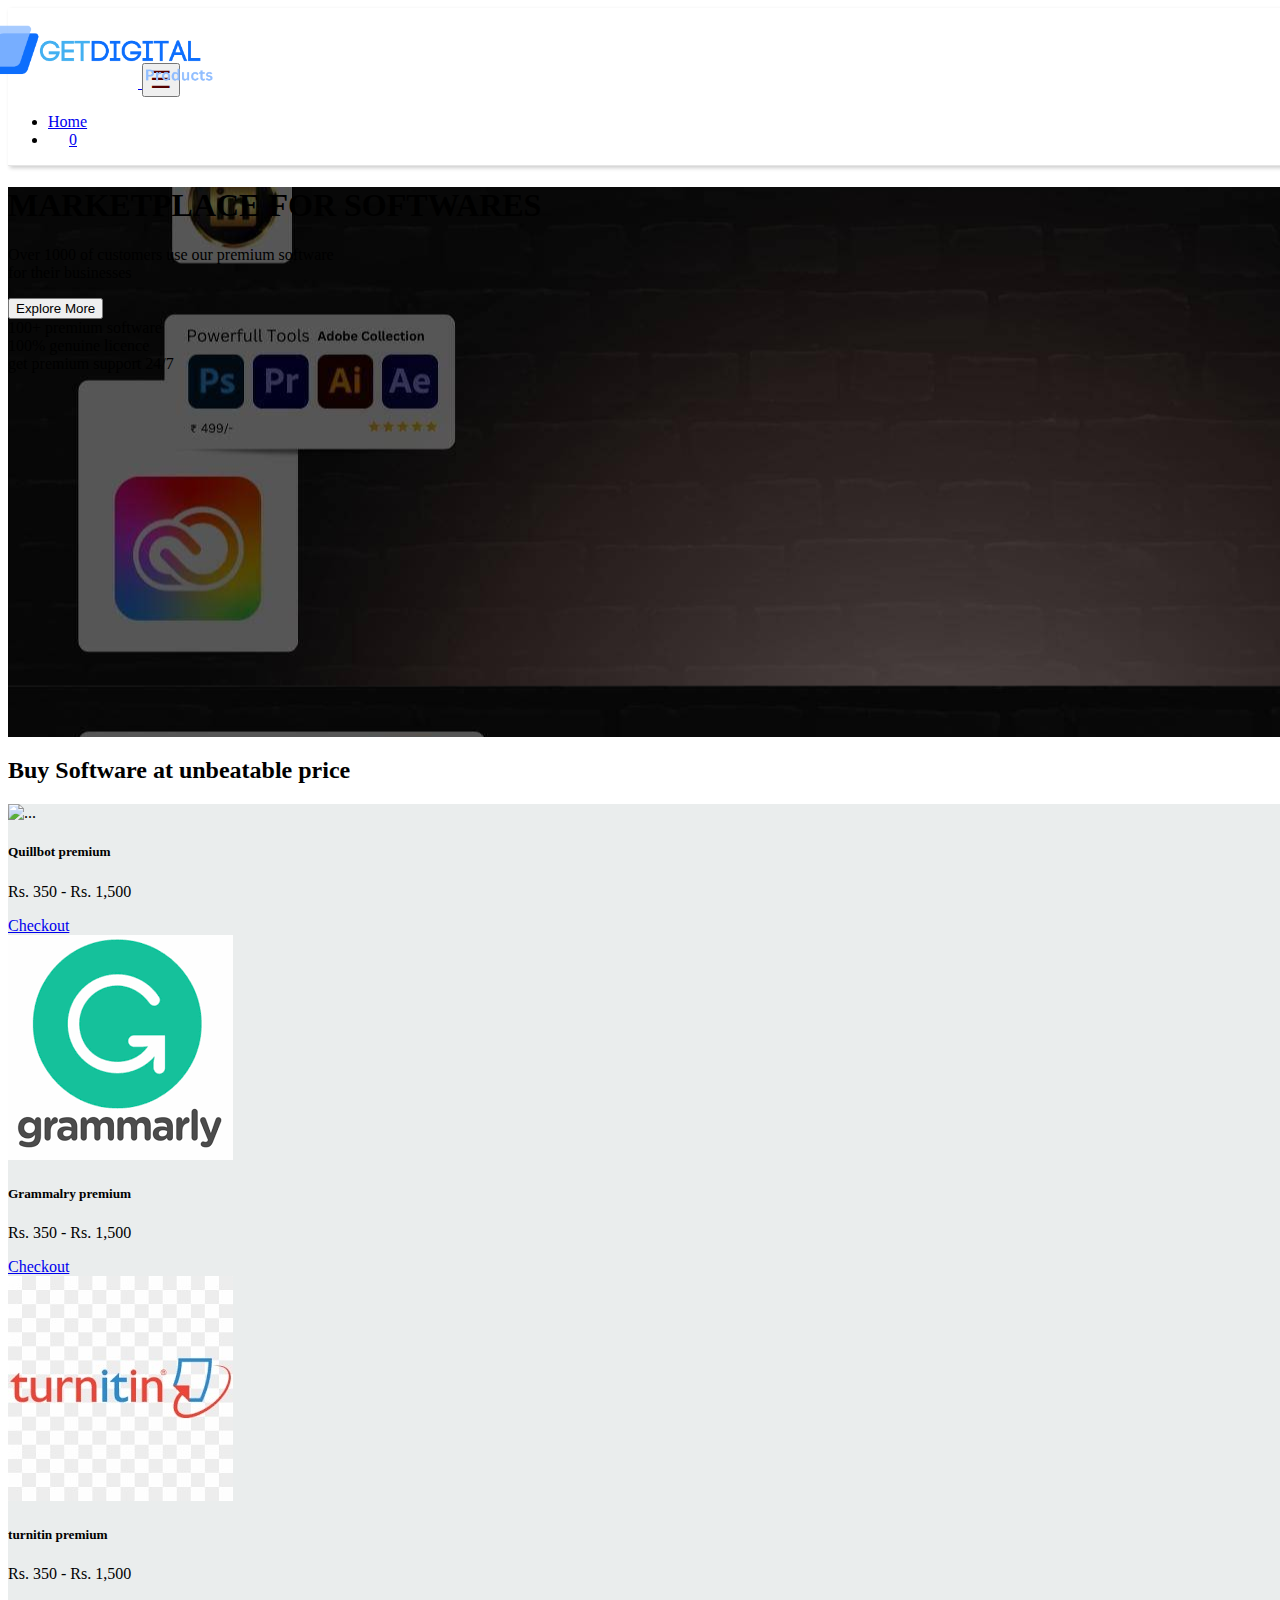
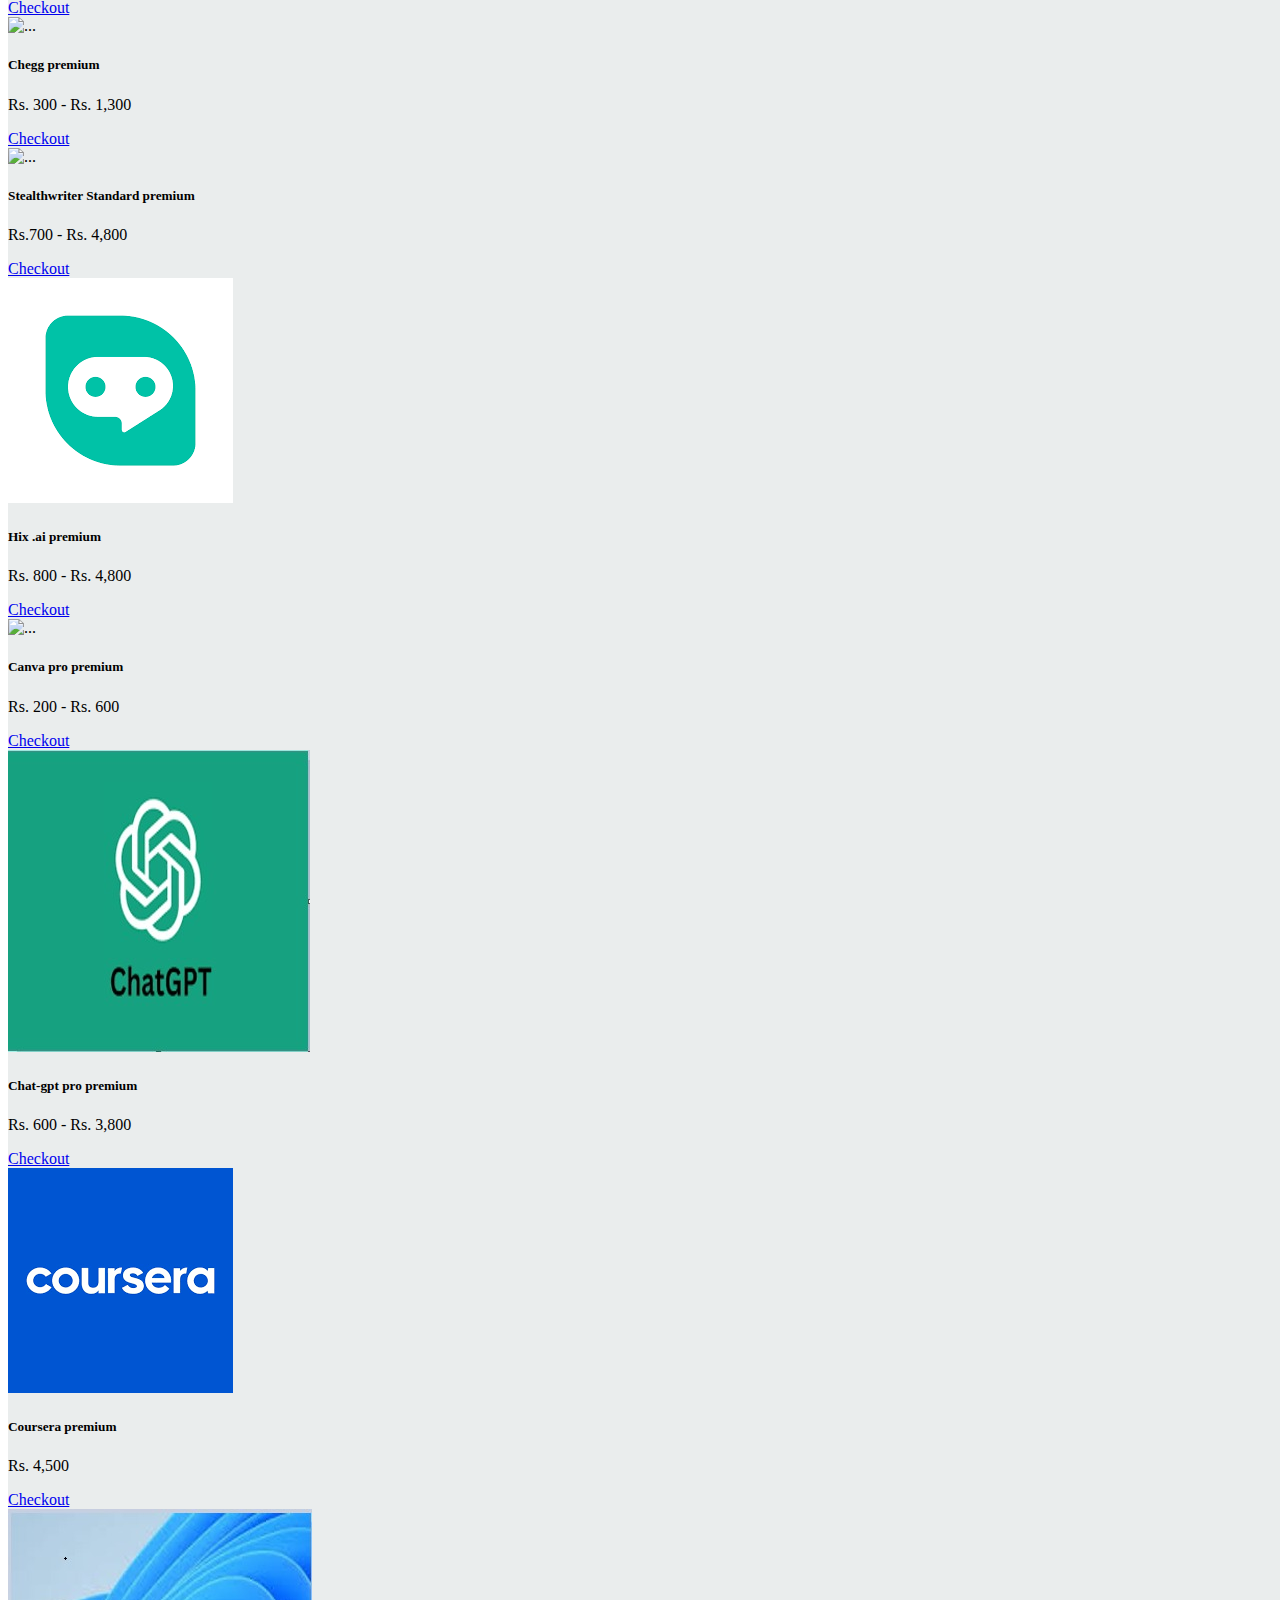
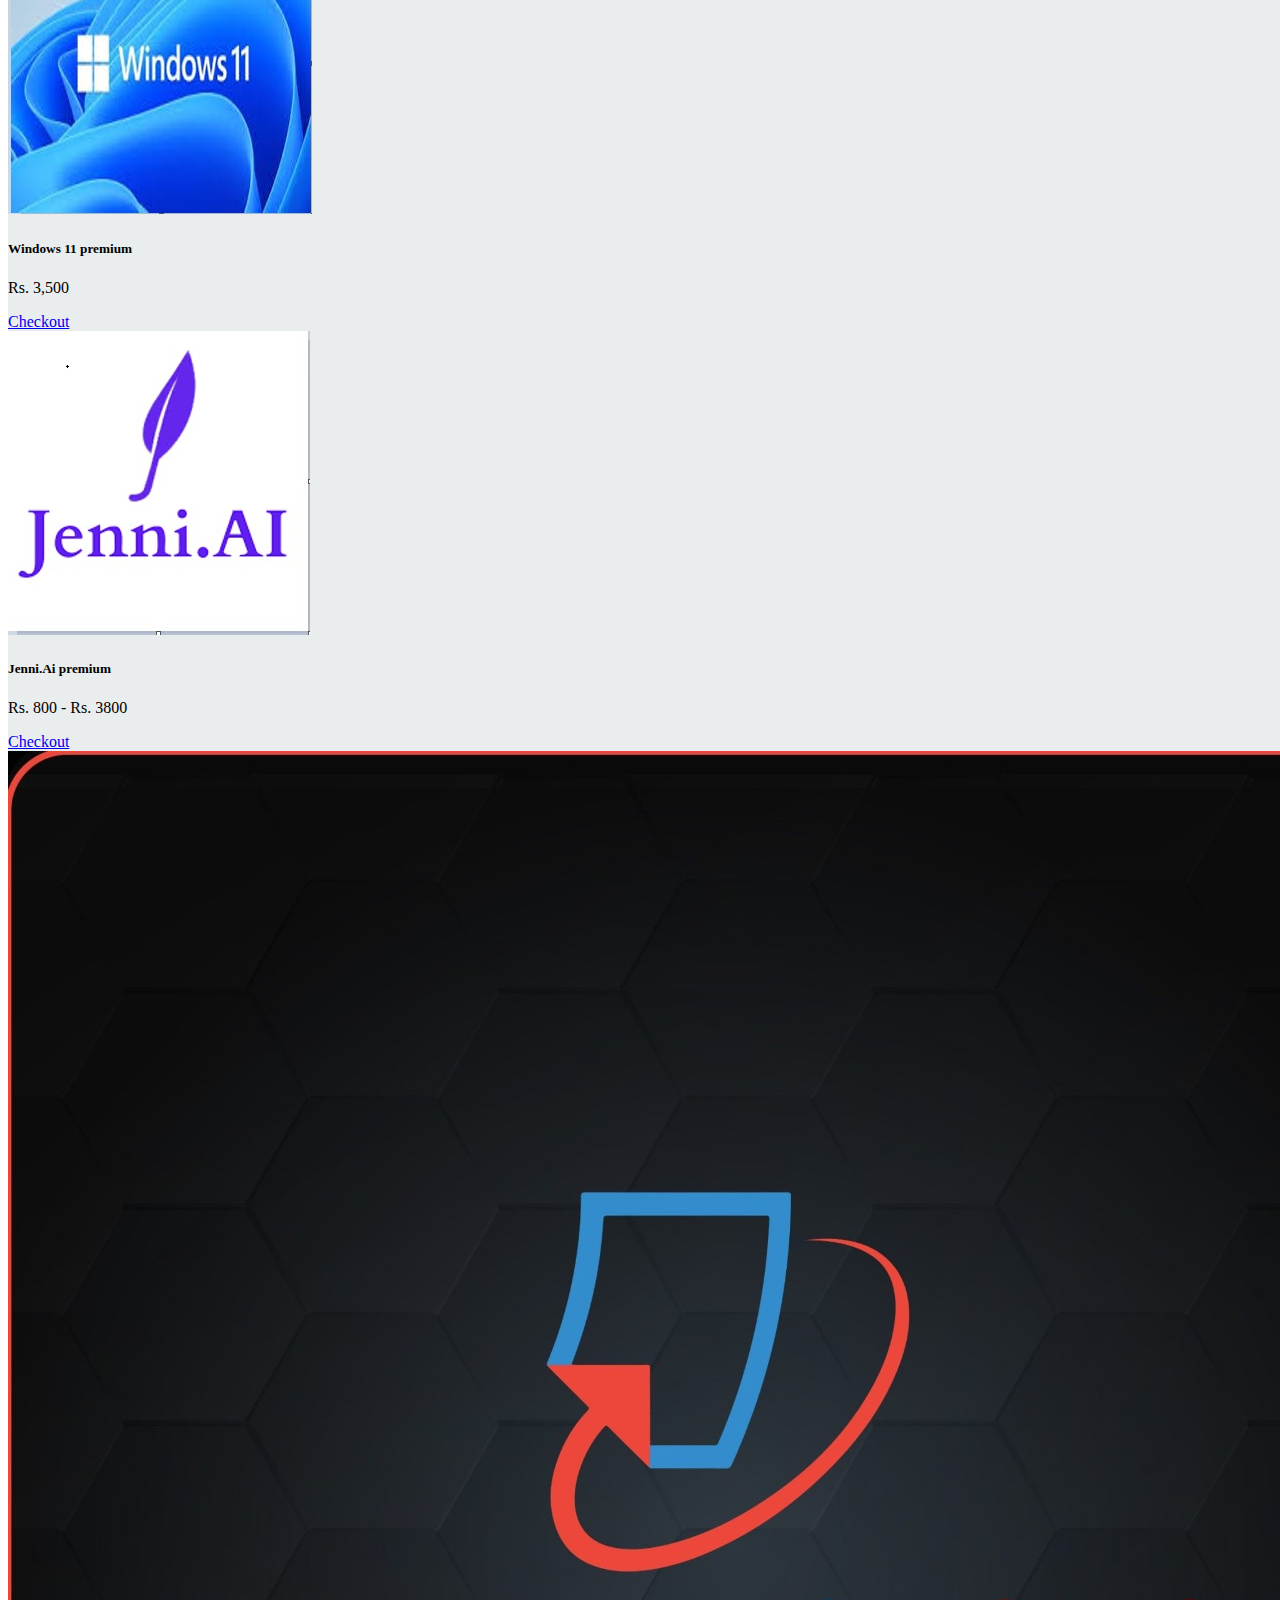
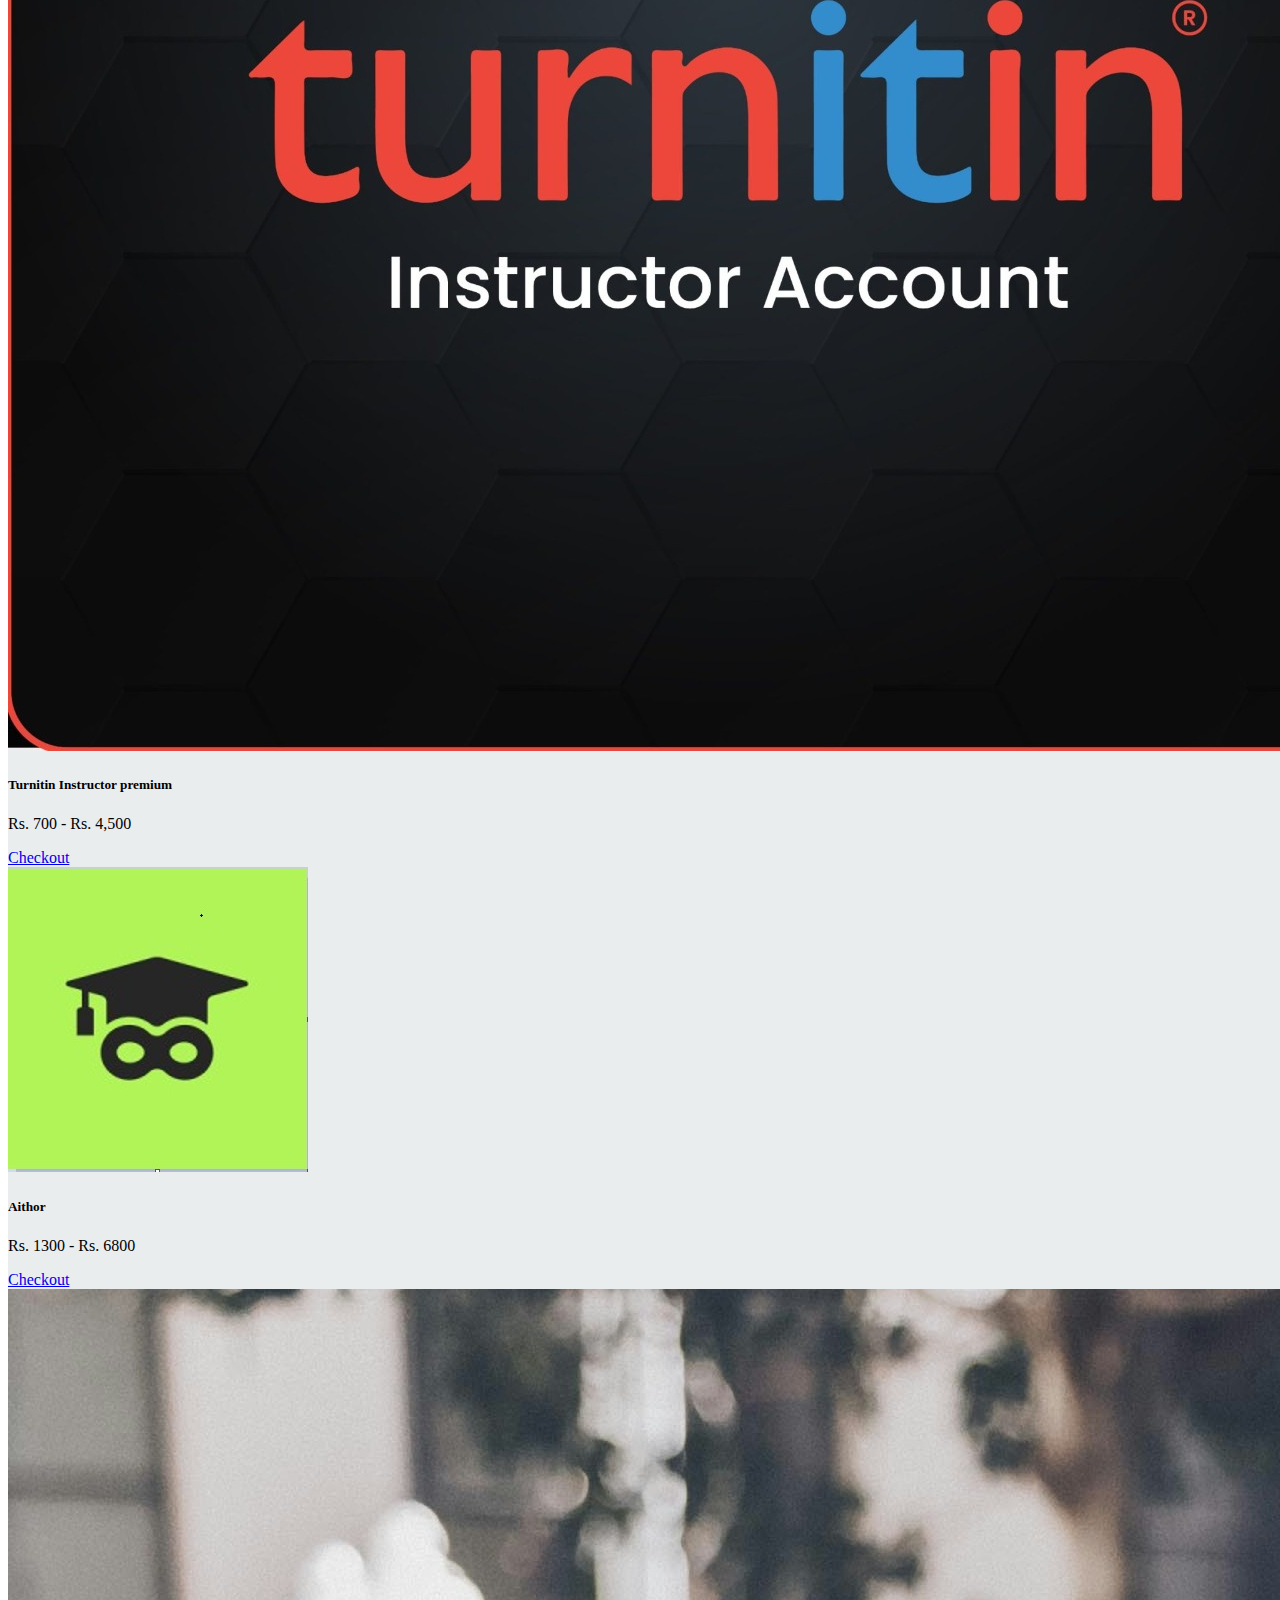
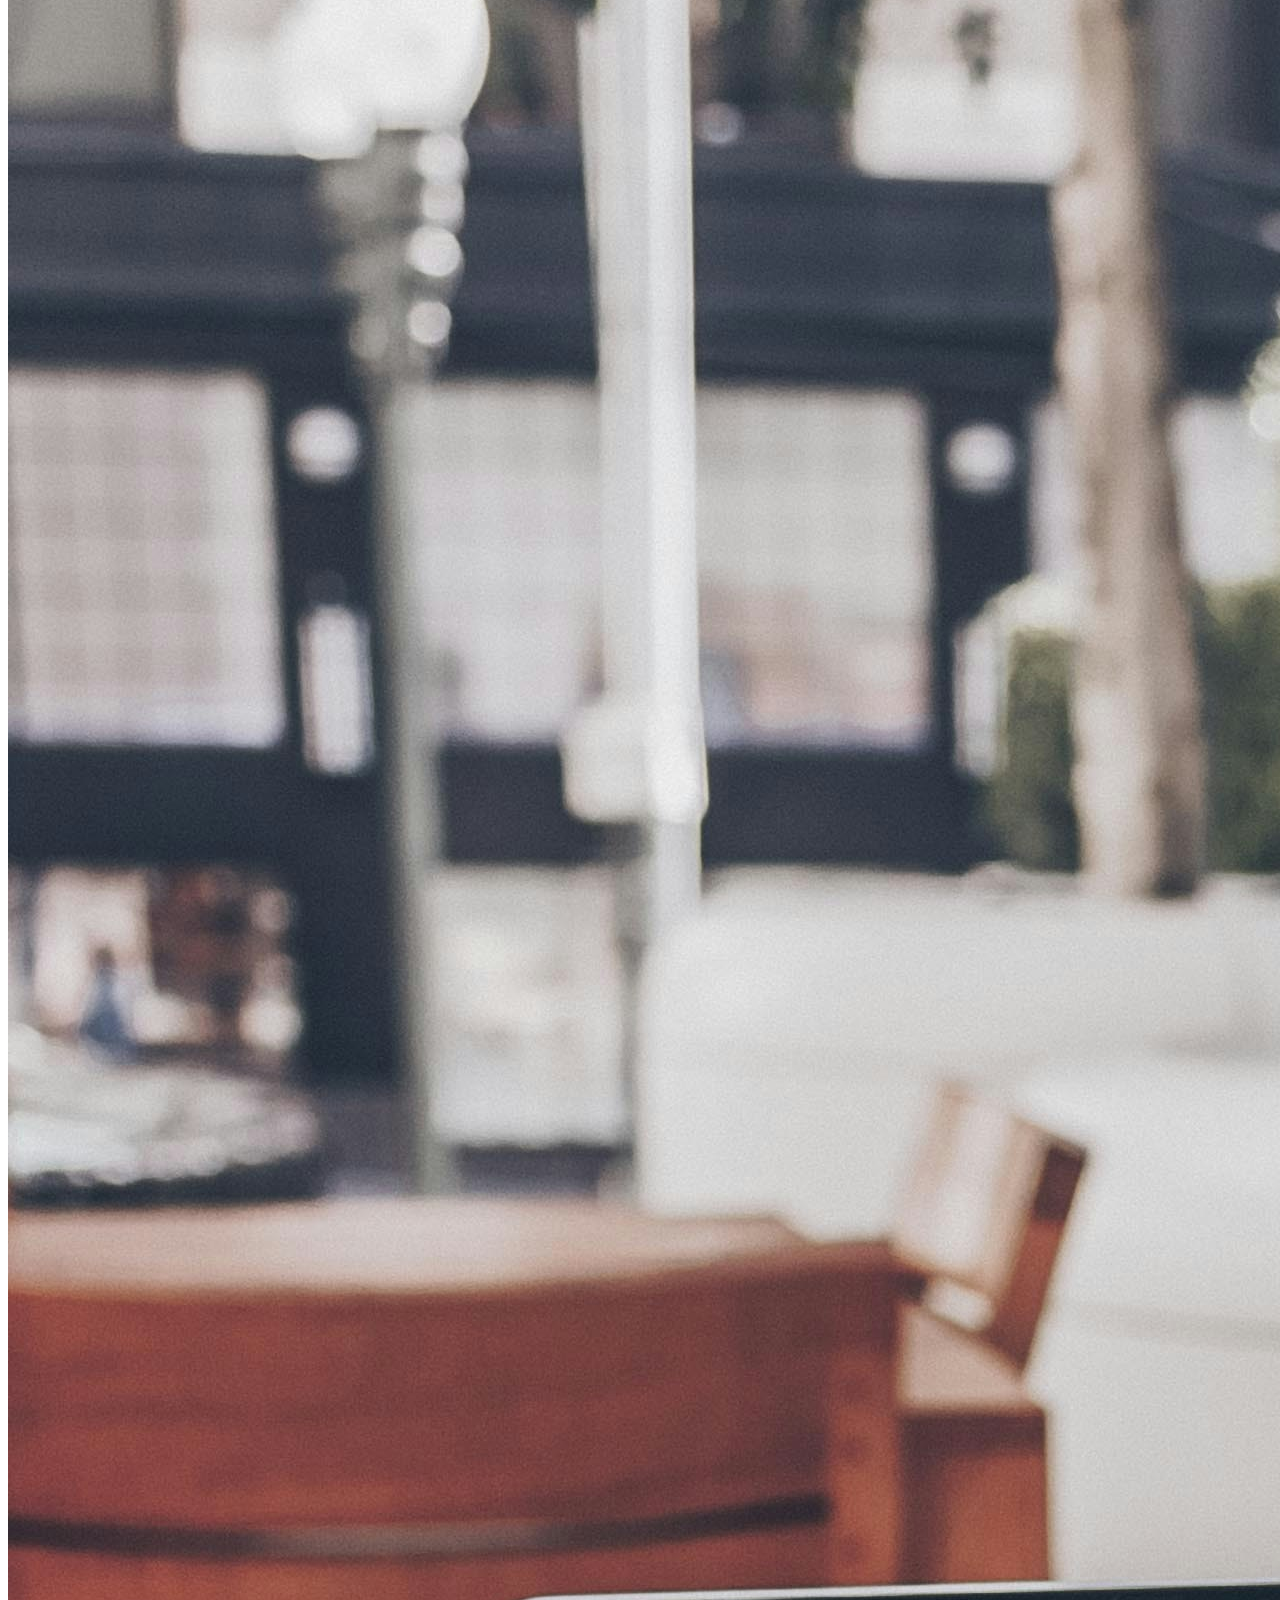
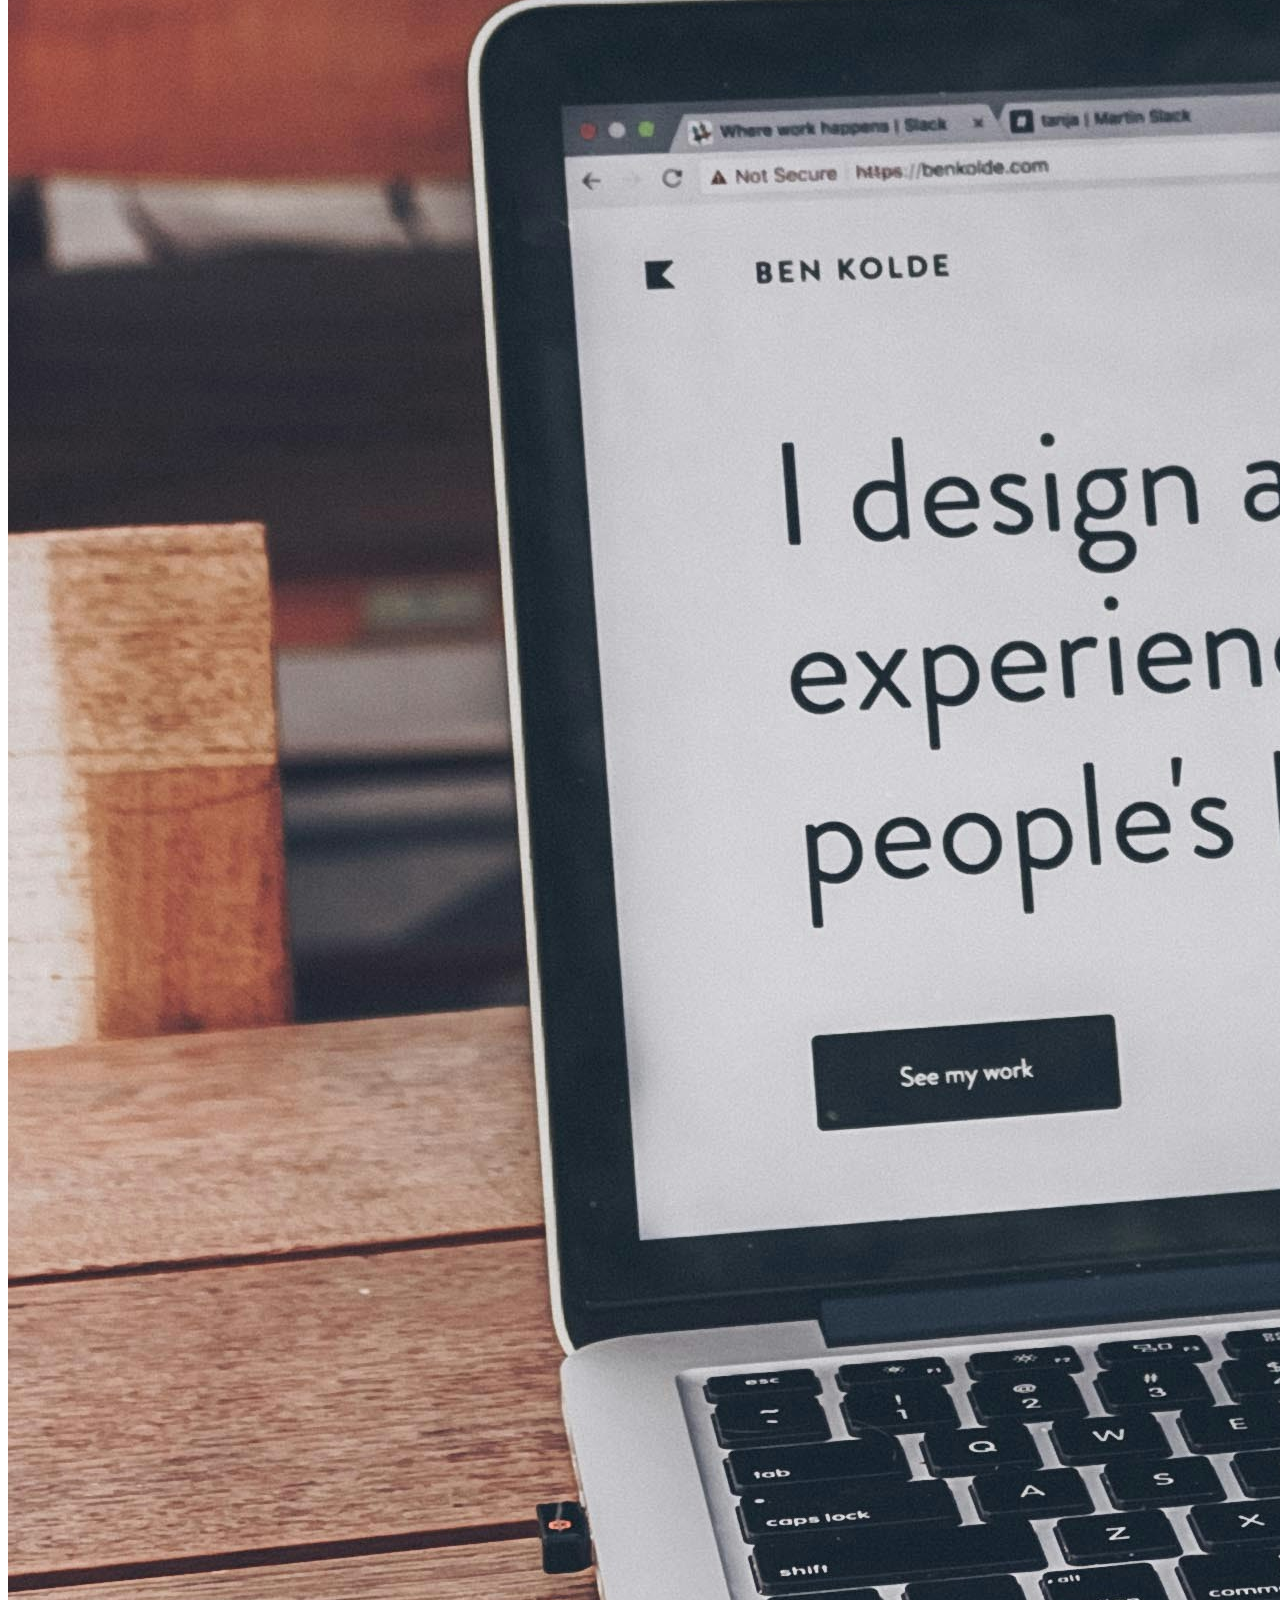
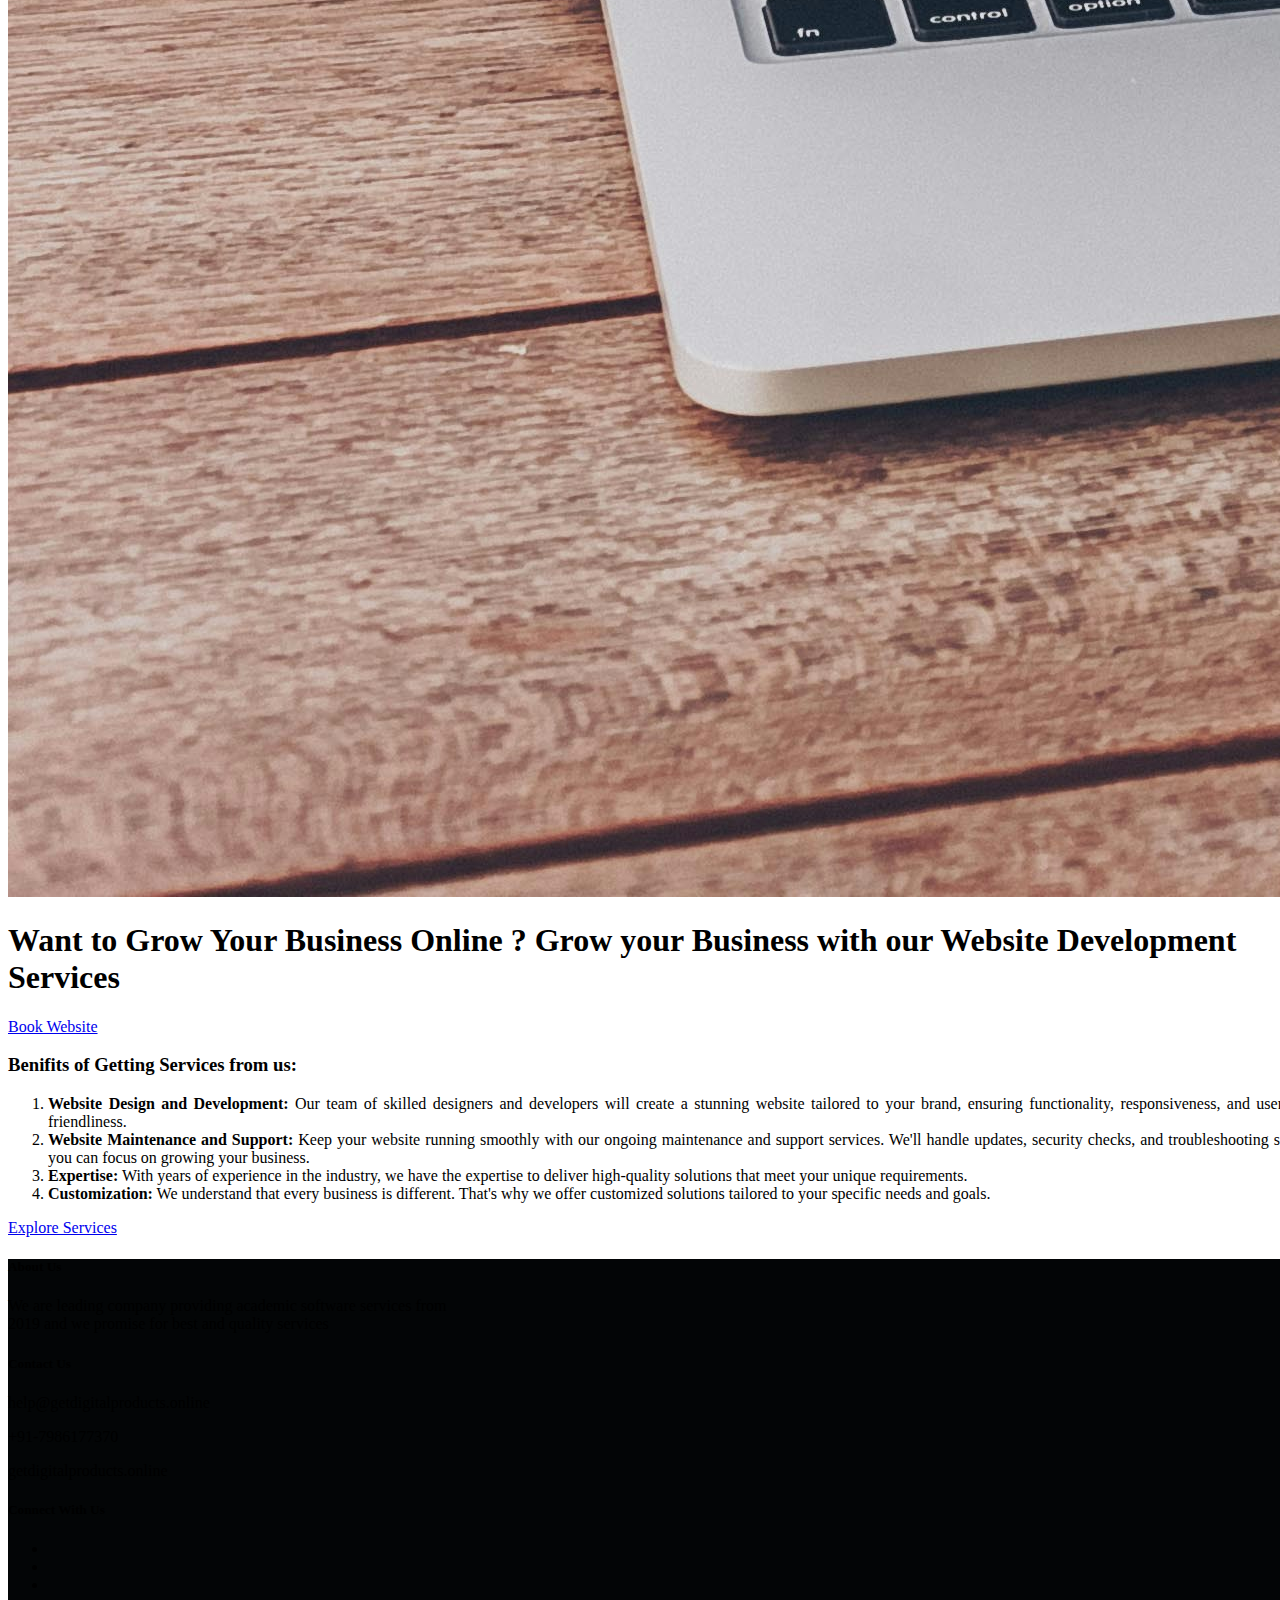
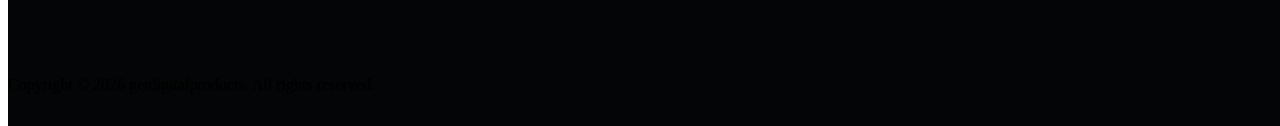
==== index.html @ 85f72697 "change title" ====
<!DOCTYPE html>
<html lang="en">
  <head>
    <meta charset="UTF-8" />
    <meta name="viewport" content="width=device-width, initial-scale=1.0" />
    <title>Get Digital Products</title>

    <link
      href="https://cdn.jsdelivr.net/npm/bootstrap@5.3.2/dist/css/bootstrap.min.css"
      rel="stylesheet"
      integrity="sha384-T3c6CoIi6uLrA9TneNEoa7RxnatzjcDSCmG1MXxSR1GAsXEV/Dwwykc2MPK8M2HN"
      crossorigin="anonymous"
    />
    <link
      rel="stylesheet"
      href="https://cdnjs.cloudflare.com/ajax/libs/font-awesome/6.5.2/css/all.min.css"
      integrity="sha512-SnH5WK+bZxgPHs44uWIX+LLJAJ9/2PkPKZ5QiAj6Ta86w+fsb2TkcmfRyVX3pBnMFcV7oQPJkl9QevSCWr3W6A=="
      crossorigin="anonymous"
      referrerpolicy="no-referrer"
    />
    <link rel="stylesheet" href="assets/style.css" />
    <!-- <style>
      html,
      body {
        height: 100%;
        width: 100%;
      }
      .navbar-toggler::after {
        content: "\2630"; /* Unicode character for hamburger menu icon */
        color: rgb(85, 0, 0); /* Change the color */
        font-size: 24px;
        border-color: red;
      }
      .navbar-toggler {
        /* border: 1px solid white; */
      }
      .navbar-toggler:focus,
      .navbar-toggler:active {
        outline: none; /* Remove the outline */
        border-color: transparent; /* Remove any border color */
      }
      .hero {
        background-image: url(download.jpeg);
        /* background-position: center; */
        /* background-position: bottom; */
        /* background-repeat: no-repeat; */

        /* background-repeat: no-repeat; */
        /* min-height: 80vh; */
        min-height: 550px;
        /* background-position: ; */
        /* width: 100vw; */
      }
      .btn:hover {
        scale: 0.9;
      }
      .btn:hover i {
        /* scale: 1.1; */
        transform: translateX(50%);
      }
      header {
        border-bottom: 1px solid rgb(222, 215, 215);
        box-shadow: 2px 2px 4px rgba(0, 0, 0, 0.1);
      }
    </style> -->
  </head>
  <body class="bg-light">
    <header class="bg-body border-0">
      <nav class="navbar navbar-expand-lg navbar-light b3">
        <div class="container bg-">
          <a href="/" class="navbar-brand">
            <img
              class="navbar-brand"
              src="assets/logo.png"
              style="
                height: 80px;
                width: 80px;
                transform: scale(3);
                margin-left: 50px;
                overflow: hidden;
              "
            />
            <!-- Premium-software -->
          </a>
          <button
            class="navbar-toggler border-info"
            type="button"
            data-bs-toggle="collapse"
            data-bs-target="#navbarSupportedContent"
            aria-controls="navbarSupportedContent"
            aria-expanded="false"
            aria-label="Toggle navigation"
          >
            <!-- <span class="navbar-toggler-icon"></span> -->
          </button>
          <div class="collapse navbar-collapse" id="navbarSupportedContent">
            <ul class="navbar-nav ms-auto">
              <li class="nav-item py-1 px-2">
                <a class="nav-link" aria-current="page" href="/">Home</a>
              </li>

              <li
                class="nav-item border px-lg-2 py-1 px-2 border-2 border-primary"
                style="width: 50px; text-align: center"
              >
                <a class="nav-link position-relative" href="/cart">
                  <!-- <div class="border border-2 border-primary px-2 py-1"> -->
                  <span
                    class="position-absolute cbtn top-0 start-100 translate-middle badge rounded-circle bg-primary"
                  >
                    0
                    <!-- <span class="visually-hidden">unread messages</span> -->
                  </span>
                  <i class="fa-solid fa-cart-plus text-primary"></i>
                  <!-- </div> -->
                  <script>
                    const cbtn = document.querySelector(".cbtn");
                    let v = localStorage.getItem("cart");
                    v = JSON.parse(v);
                    console.log(v);
                    cbtn.textContent = v.length;
                  </script>
                </a>
              </li>
            </ul>
          </div>
        </div>
      </nav>
    </header>
    <!-- <div class="navbar">
      <div class="navbar navbar-expand">a</div>
    </div> -->

    <section class="position-relative mt- hero">
      <!-- <div
        class=""
        style="
          width: 100%;
          position: absolute;
          z-index: -1;
          height: 100%;
          overflow-x: hidden;
        "
      >
        <img
          src="download.jpeg"
          alt=""
          class=""
          style="height: 100%; overflow-x: hidden"
        />
      </div> -->

      <div class="pt-5 container-fluid">
        <h1 class="text-center text-white pt-5">
          MARKETPLACE FOR <span class="text-primary"> SOFTWARES </span>
        </h1>
        <p class="text-center text-white mx-auto pt-4 fs-4">
          Over 1000 of customers use our premium software <br />
          for their businesses
        </p>

        <a href="#softwares">
          <button
            type="button"
            class="mx-auto d-block btn btn-primary mt-5 py-2 px-3"
          >
            Explore More
            <!-- <i class="fa- fa-right-to-bracket"></i> -->
            <i class="fa-solid fa-arrow-right mx-2"></i>
          </button>
        </a>
        <!-- <div> -->

        <div
          class="text-center p-4 text-white d-flex flex-md-row align-items-center flex-column justify-content-center"
        >
          <!-- <div class="mx-5 mt-4 d-flex flex-md-row flex-column fs-3">
            <div class="">
         
            </div>
          
          </div> -->
          <div class="mx-5 mt-4 d-flex flex-md-row flex-column fs-4">
            <div>
              <!-- <i class="fa-solid fa-key text-primary"></i>  -->
              <i class="fa-solid fa-dollar-sign text-primary"></i>
            </div>
            100+ premium software
          </div>
          <div class="mx-5 mt-4 d-flex flex-md-row flex-column fs-4">
            <div>
              <i class="fa-solid fa-key text-primary"></i>
            </div>
            100% genuine licence
          </div>
          <div class="mx-5 mt-4 d-flex flex-md-row flex-column fs-4">
            <div>
              <i class="fa-solid fa-gem text-primary"></i>
            </div>
            get premium support 24/7
          </div>
        </div>
      </div>
    </section>

    <section class="py-5 bg-light">
      <h2 class="text-center pt-5 text-primary">
        Buy Software at unbeatable price
      </h2>
      <div
        class="d-flex border- container border pt-5 flex-wrap gap-5 justify-content-around bg-light"
        id="softwares"
        style="background-color: #eaeded"
      >
        <!-- <div class="card mx-3 rounded-2" style="width: 300px">
          <img
            src="1-removebg-preview (1).png"
            class="card-img-top border border-bottom-1 border-secondary-subtle"
            alt="..."
          />

          <div class="card-body">
            <h5 class="card-title">Quilbot</h5>
            <p>$100-$1000</p>
            <a href="#" class="btn btn-primary">Checkout</a>
          </div>
        </div> -->
        <!-- <div class="card mx-3" style="width: 300px">
          <img
            src="1-removebg-preview (1).png"
            class="card-img-top"
            alt="..."
          />

          <div class="card-body">
            <h5 class="card-title">Card title</h5>
         
          </p> 
            <a href="#" class="btn btn-primary">Checkout</a>
          </div>
        </div>
        <div class="card mx-3" style="width: 300px">
          <img
            src="1-removebg-preview (1).png"
            class="card-img-top"
            alt="..."
          />

          <div class="card-body">
            <h5 class="card-title">Card title</h5>

            <a href="#" class="btn btn-primary">Checkout</a>
          </div>
        </div>
        <div class="card mx-3" style="width: 300px">
          <img
            src="1-removebg-preview (1).png"
            class="card-img-top"
            alt="..."
          />

          <div class="card-body">
            <h5 class="card-title">Card title</h5>
           
            <a href="#" class="btn btn-primary">Checkout</a>
          </div>
        </div>
        <div class="card mx-3" style="width: 300px">
          <img
            src="1-removebg-preview (1).png"
            class="card-img-top"
            alt="..."
          />

          <div class="card-body">
            <h5 class="card-title">Card title</h5>
          
            <a href="#" class="btn btn-primary">Checkout</a>
          </div>
        </div>
        <div class="card mx-3" style="width: 300px">
          <img
            src="1-removebg-preview (1).png"
            class="card-img-top"
            alt="..."
          />

          <div class="card-body">
            <h5 class="card-title">Card title</h5>
          
            <a href="#" class="btn btn-primary">Checkout</a>
          </div>
        </div> -->
      </div>
    </section>

    <div class="social-icons mt-3">
      <a
        href="https://wa.me/+917986177370"
        class="py-4 position-fixed bottom-0 end-0"
        target="_blank"
      >
        <i class="fab fa-whatsapp fa-3x mx-3" style="color: #3fdb60"></i>
      </a>
    </div>
    <!-- <footer class="bg-dark text-white py-4">
      <div class="container d-flex justify-content-end align-items-center">
        <h5 class="me-auto">Connect with Us</h5>
      </div>
    </footer> -->

    <section class="bg-light">
      <div class="container">
        <div class="row">
          <div class="col-lg-6">
            <img
              src="ben-kolde-bs2Ba7t69mM-unsplash.jpg"
              alt="Services Image"
              class="img-fluid"
            />
          </div>
          <div class="col-lg-6">
            <h1 class="text-primary py-4 py-md-0 text-center text-md-start">
              Want to Grow Your Business Online ? Grow your Business with our
              Website Development Services
            </h1>
            <p>
              <a href="https://wa.me/+917986177370" class="btn btn-primary my-3"
                >Book Website</a
              >
            </p>
            <div>
              <h3 class="text-primary-emphasis">
                Benifits of Getting Services from us:
              </h3>
              <ul
                class="mt-3 lead"
                style="list-style: decimal; text-align: justify"
              >
                <li class="py-3">
                  <b> Website Design and Development:</b> Our team of skilled
                  designers and developers will create a stunning website
                  tailored to your brand, ensuring functionality,
                  responsiveness, and user-friendliness.
                </li>
                <li class="py-3">
                  <b> Website Maintenance and Support:</b> Keep your website
                  running smoothly with our ongoing maintenance and support
                  services. We'll handle updates, security checks, and
                  troubleshooting so you can focus on growing your business.
                </li>
                <li class="py-3">
                  <b> Expertise:</b> With years of experience in the industry,
                  we have the expertise to deliver high-quality solutions that
                  meet your unique requirements.
                </li>
                <li class="py-3">
                  <b> Customization:</b> We understand that every business is
                  different. That's why we offer customized solutions tailored
                  to your specific needs and goals.
                </li>
              </ul>
            </div>
            <p>
              <a href="tel:+917986177370" class="btn btn-primary"
                >Explore Services</a
              >
            </p>
          </div>
        </div>
      </div>
    </section>

    <footer class="text-white py-4 position-relative bottom-0 my-5">
      <div class="container">
        <div class="row">
          <div class="col-md-6">
            <h5 class="text-primary">About Us</h5>
            <p class="">
              We are leading company providing academic software services from
              <br />
              2019 and we promise for best and quality services
            </p>
          </div>
          <div class="col-md-3">
            <h5 class="text-primary">Contact Us</h5>

            <p class="">
              <span><i class="fa-solid fa-envelope"></i></span>
              help@getdigitalproducts.online
            </p>
            <p>
              <span><i class="fa-solid fa-phone"></i></span> +91-7986177370
            </p>
            <p>
              <span><i class="fa-solid fa-globe"></i></span>
              getdigitalproducts.online
            </p>
          </div>
          <div class="col-md-3">
            <h5 class="text-primary">Connect With Us</h5>
            <ul class="list-inline">
              <li class="list-inline-item">
                <a href="#" class="text-white fs-4">
                  <i class="fab fa-facebook"></i>
                </a>
              </li>
              <li class="list-inline-item">
                <a href="https://wa.me/+917986177370" class="text-white fs-4">
                  <i class="fab fa-whatsapp"></i>
                </a>
              </li>
              <li class="list-inline-item">
                <a href="#" class="text-white fs-4">
                  <i class="fab fa-instagram"></i>
                </a>
              </li>
            </ul>
          </div>
        </div>
      </div>
      <div style="height: 50px"></div>
      <div
        class="container-fluid bg-dark position-absolute bottom-0"
        style="min-height: 50px"
      >
        <p
          class="container m-auto row mt-1 justify-content-center align-items-center fs-6 fs-md-5"
          style="min-height: 50px"
        >
          <span class="text-center">
            Copyright © <span class="f-time"></span>
            <span class="text-primary">getdigitalproducts.</span> All rights
            reserved.
            <br />
            <!-- <a href="" class="text-decoration-none">
              <span class="text-secondary">Developed by Sahil</span>
            </a> -->
          </span>
          <br />
          <script>
            document.querySelector(".f-time").textContent =
              new Date().getFullYear();
          </script>
        </p>
      </div>
    </footer>

    <script
      src="https://cdn.jsdelivr.net/npm/@popperjs/core@2.11.8/dist/umd/popper.min.js"
      integrity="sha384-I7E8VVD/ismYTF4hNIPjVp/Zjvgyol6VFvRkX/vR+Vc4jQkC+hVqc2pM8ODewa9r"
      crossorigin="anonymous"
    ></script>

    <script
      src="https://cdn.jsdelivr.net/npm/bootstrap@5.3.2/dist/js/bootstrap.min.js"
      integrity="sha384-BBtl+eGJRgqQAUMxJ7pMwbEyER4l1g+O15P+16Ep7Q9Q+zqX6gSbd85u4mG4QzX+"
      crossorigin="anonymous"
    ></script>

    <script src="assets/script.js"></script>
    <script type="module">
      import data from "./data.js";
      // console.log(data);
      const softwares = document.getElementById("softwares");
      // console.log(softwares.append(`<h1>dnfksndf</h1>`));
      // const card =
      console.log(softwares);

      data.forEach((data) => {
        const card = `
        <div class="card mx-3 rounded-2" style="width: 300px">
          <img
            src="${data.img}"
            class="card-img-top border border-bottom-1 border-secondary-subtle"
            alt="..."
          />

          <div class="card-body">
            <h5 class="card-title">${data.name}</h5>
            <p>${data.priceRange}</p>
            <a href="checkout.html?id=${data.id}" class="btn btn-primary">Checkout</a>
          </div>
        </div>
        `;
        softwares.insertAdjacentHTML("beforeend", card);
      });
      // softwares.append(card);
    </script>
  </body>
</html>
---- assets/style.css ----
html,
body {
  height: 100%;
  width: 100%;
  scroll-behavior: smooth;
}
.navbar-toggler::after {
  content: "\2630"; /* Unicode character for hamburger menu icon */
  color: rgb(85, 0, 0); /* Change the color */
  font-size: 24px;
  border-color: red;
}
.navbar-toggler {
  /* border: 1px solid white; */
}
.navbar-toggler:focus,
.navbar-toggler:active {
  outline: none; /* Remove the outline */
  border-color: transparent; /* Remove any border color */
}
.hero {
  background-image: url(../download.jpeg);
  background-attachment: fixed;
  /* background-size: cover; */
  /* background-position: center; */
  /* background-repeat: no-repeat; */
  /* background-repeat: no-repeat; */
  /* min-height: 80vh; */
  min-height: 550px;
}
.btn:hover {
  scale: 0.9;
}
.btn:hover i {
  /* scale: 1.1; */
  transform: translateX(50%);
}
header {
  border-bottom: 1px solid rgba(0, 0, 0, 0.1);
  box-shadow: 2px 2px 4px rgba(0, 0, 0, 0.2);
}

.order {
  .img {
    height: 600px;
    max-width: 600px;
    img {
      /* max-height: 100px; */
      height: 100%;
      width: 100%;
    }
  }
}

.card {
  position: relative;
  .delete-btn {
    cursor: pointer;
    color: rgb(0, 0, 0);
    position: absolute;
    right: 15px;
    top: 5px;
    font-size: 20px;
    border: 1px solid;
    padding: 2px 12px;
  }
}
@media screen and (max-width: 768px) {
  .order {
    .img {
      height: 400px;
    }
  }
}
@media screen and (max-width: 458px) {
  .order {
    .img {
      height: 300px;
    }
  }
}

footer {
  background: #030506;
  i:hover {
    scale: 1.1;
    cursor: pointer;
    color: #0d6efd;
  }
}

.a {
  background: #0d6efd;
  color: white;
}
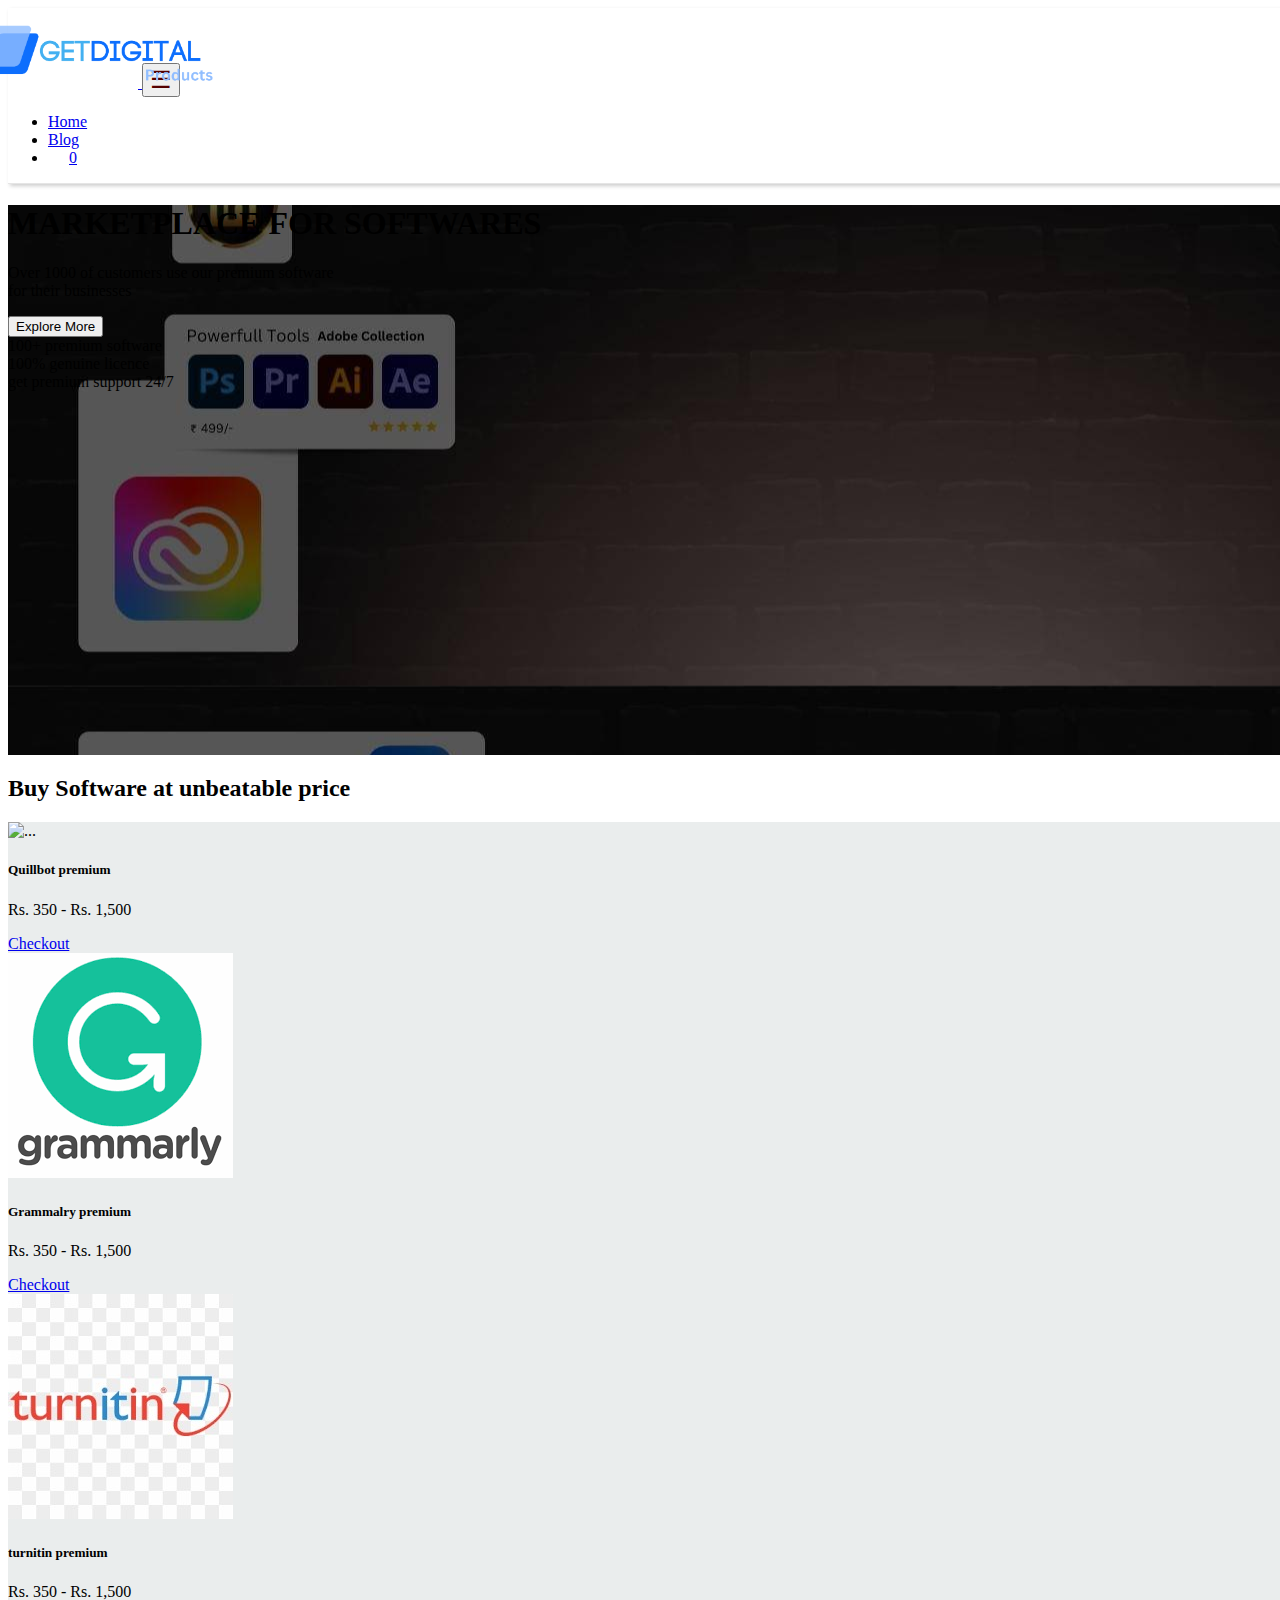
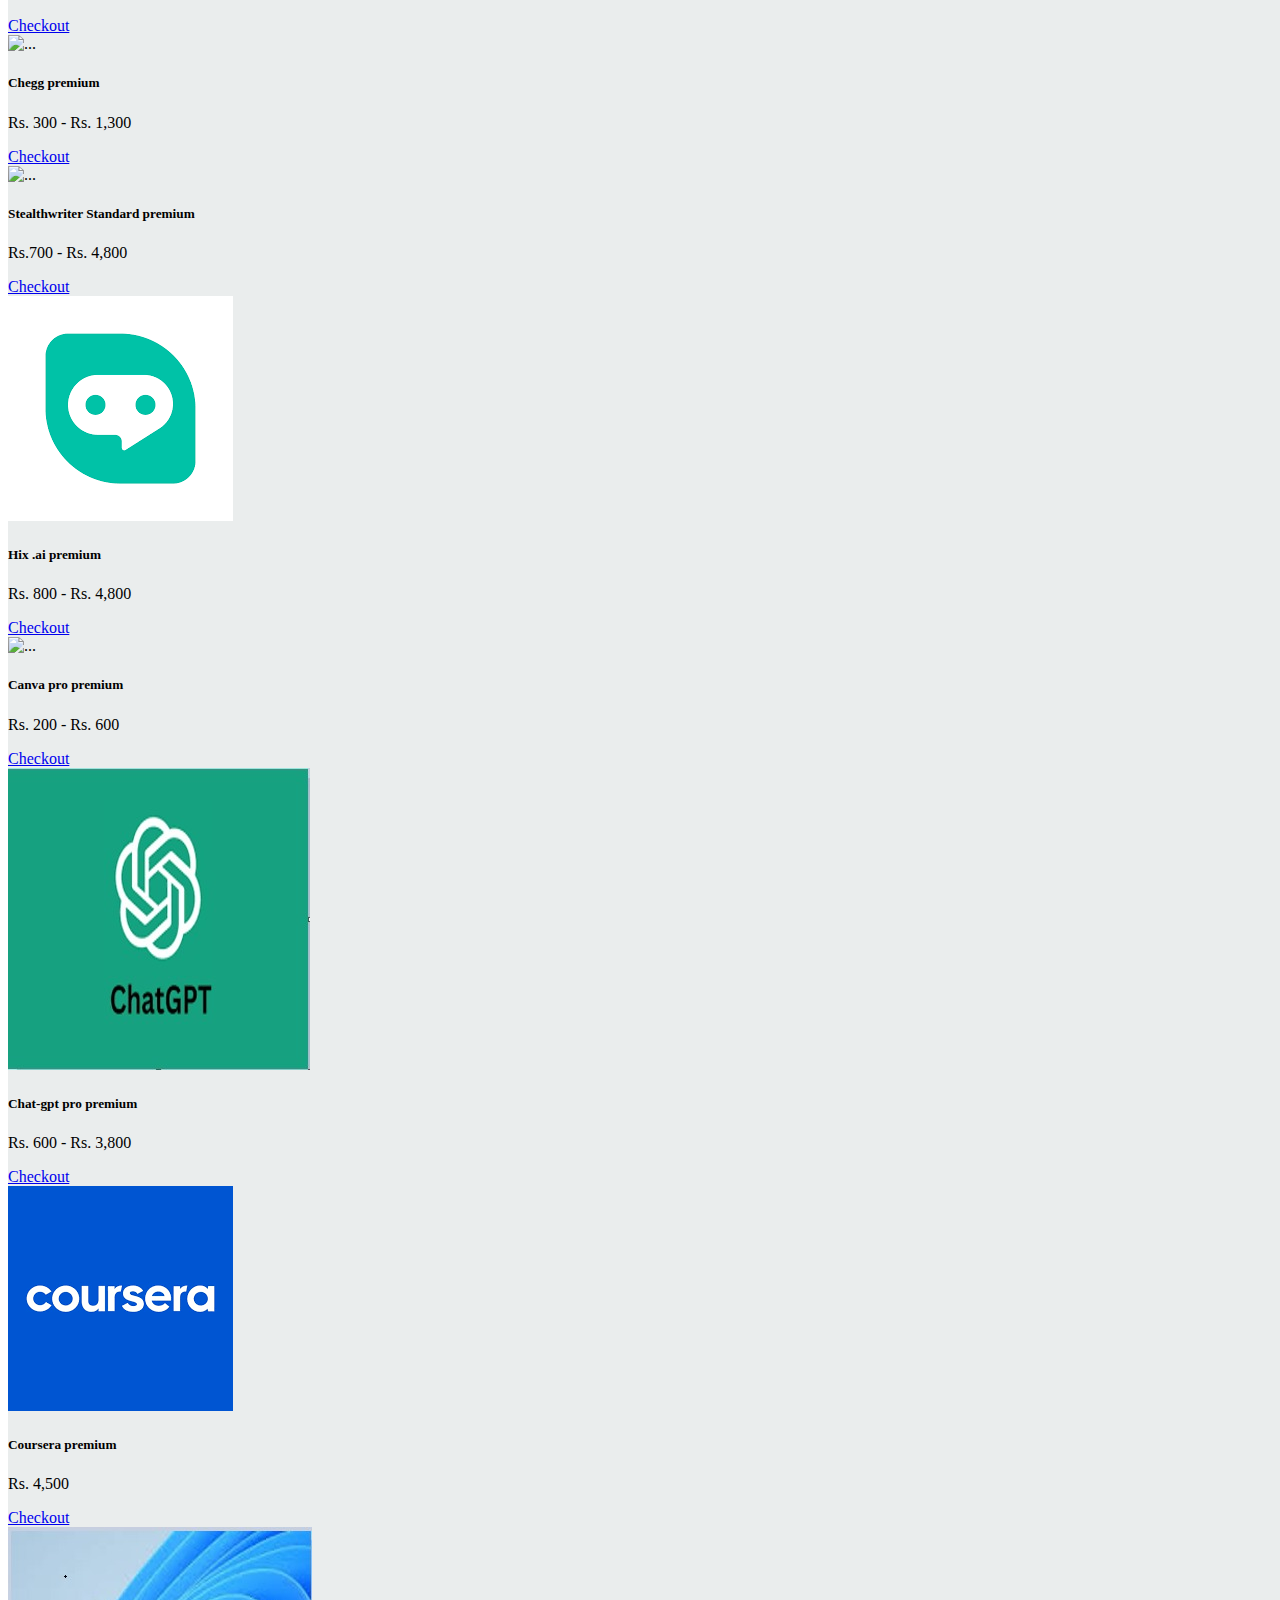
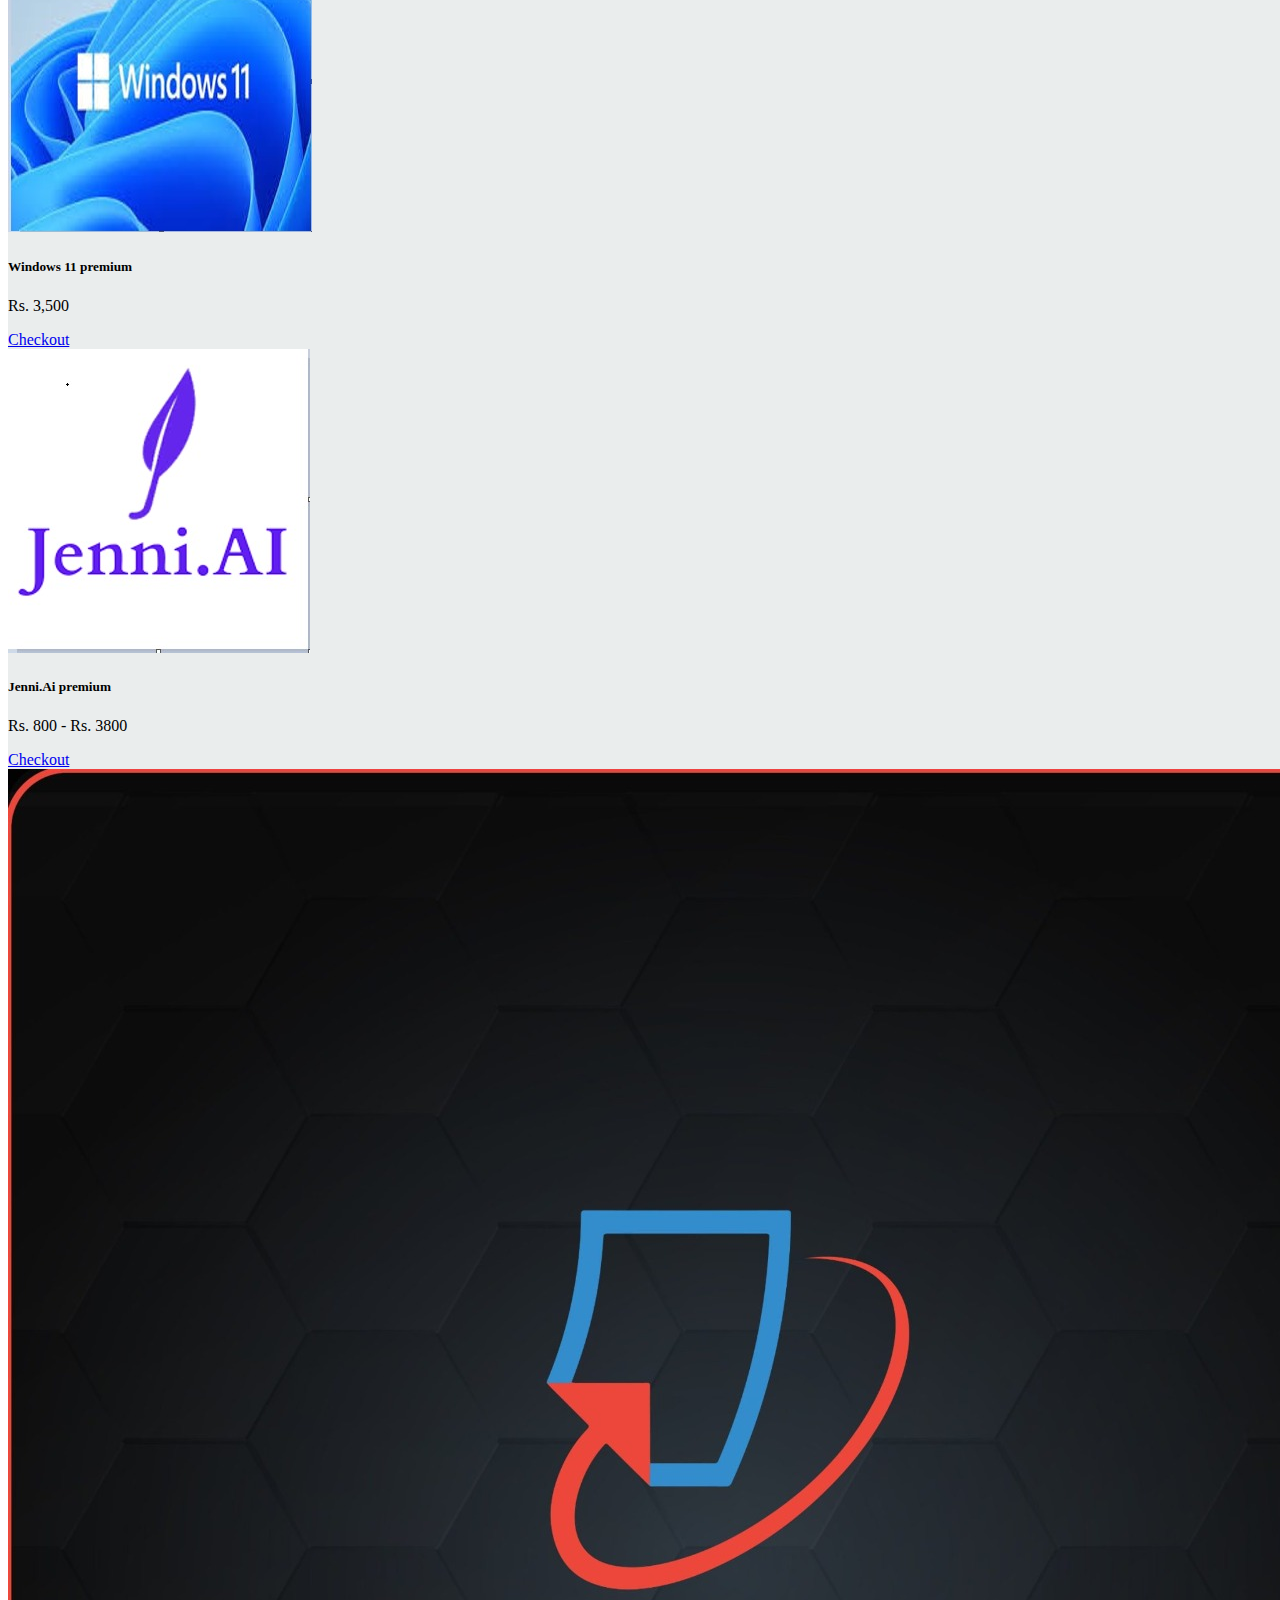
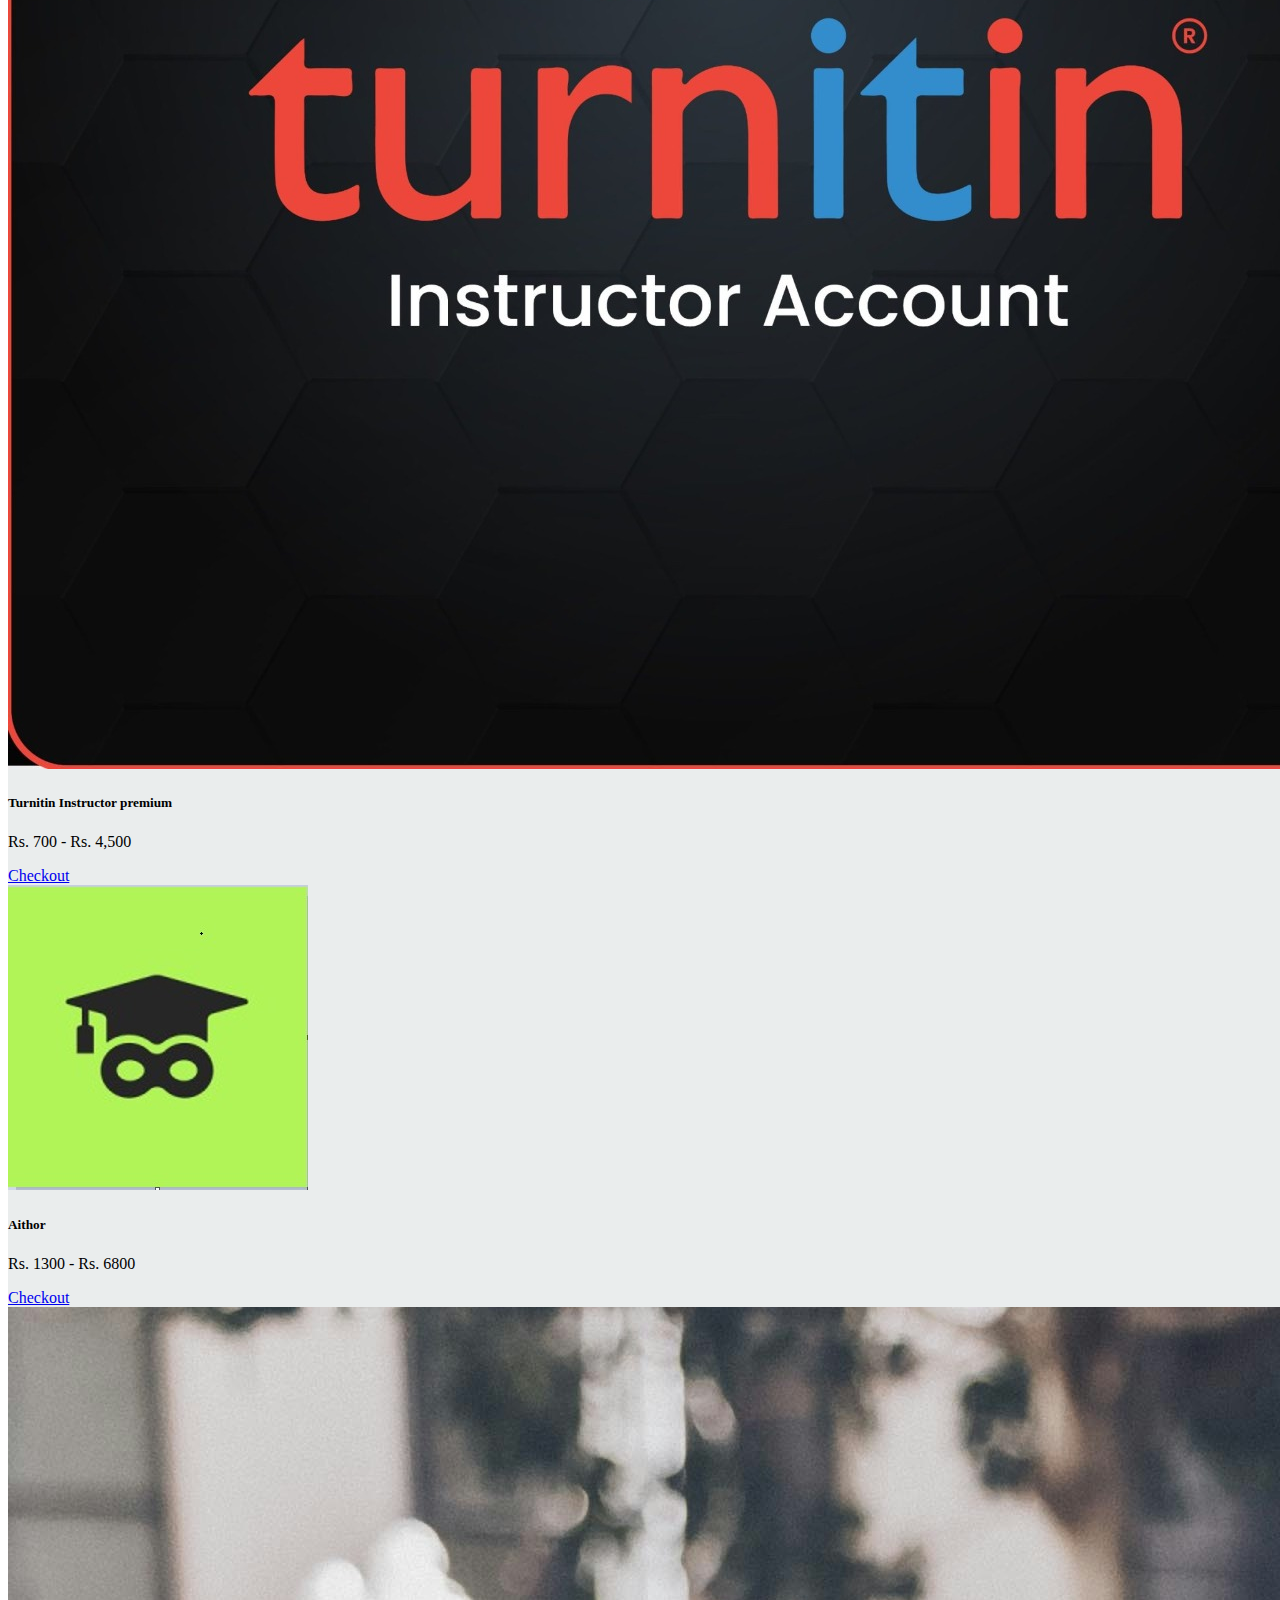
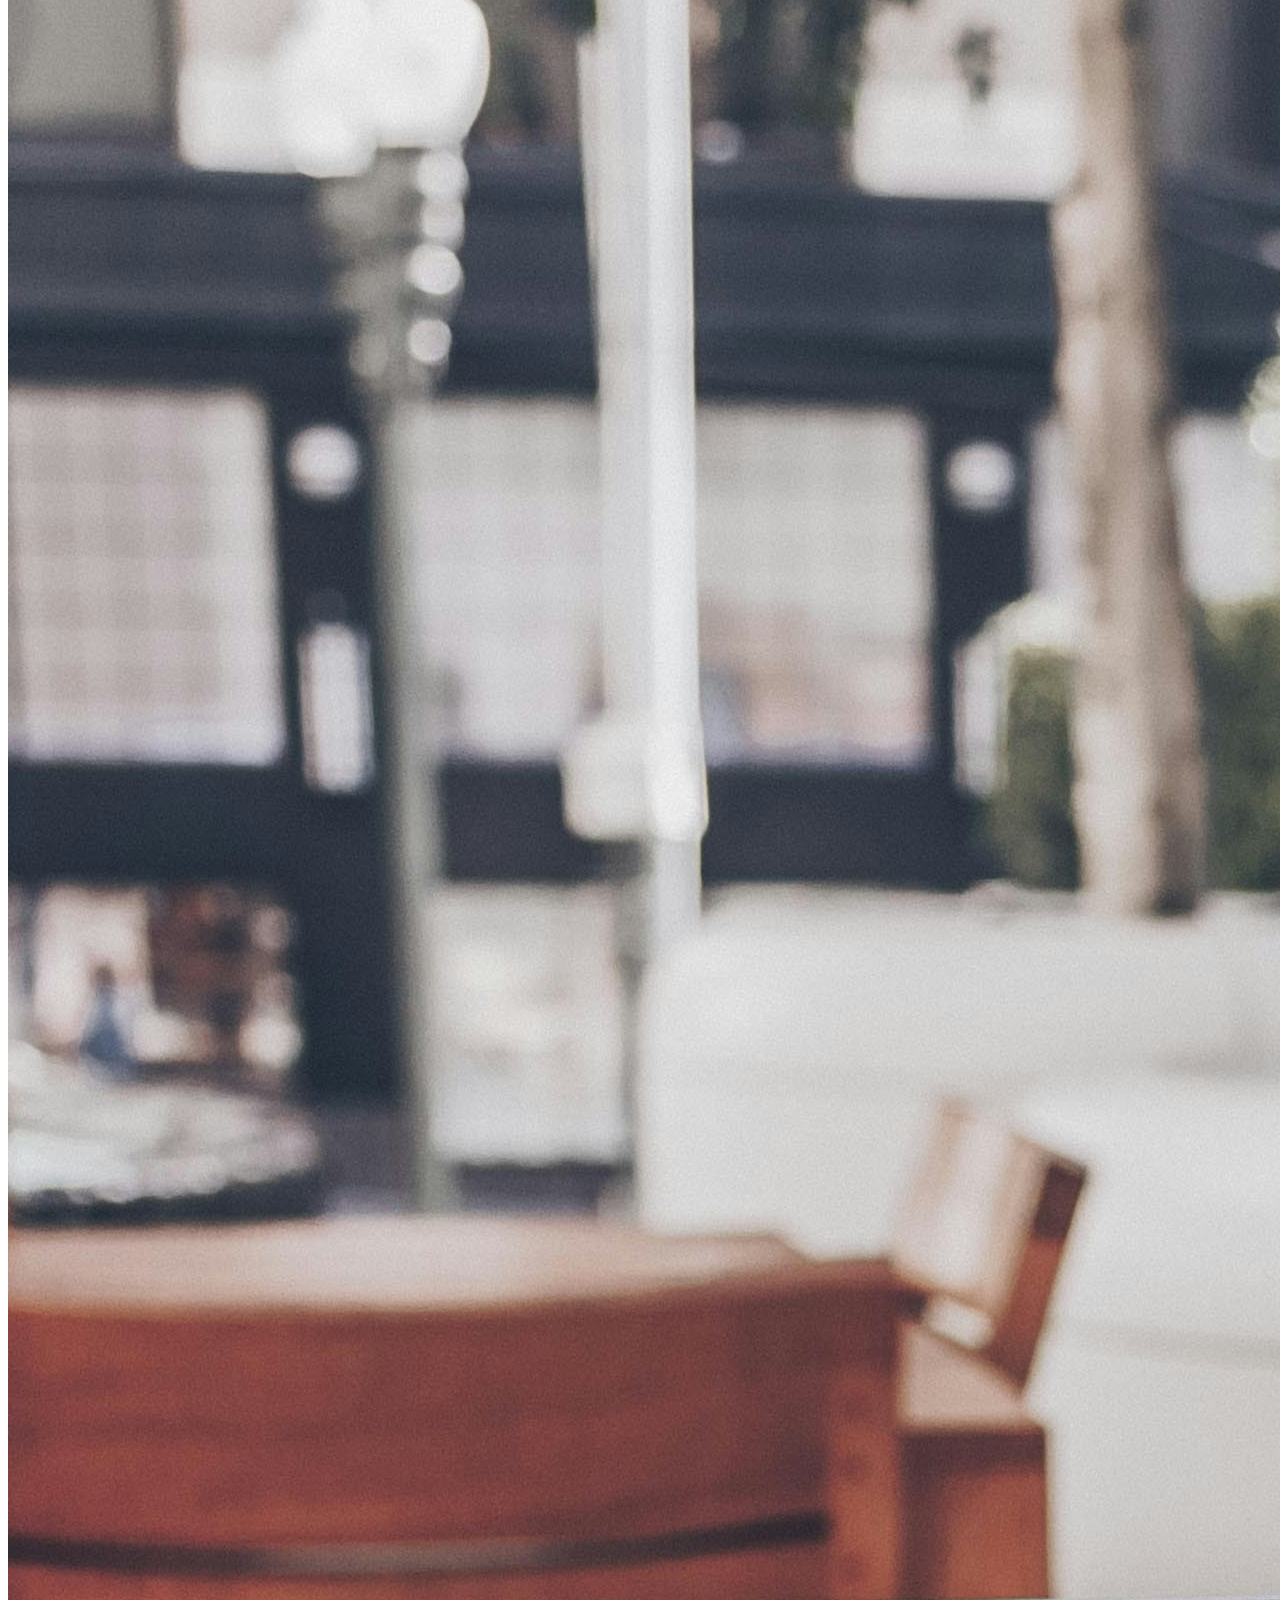
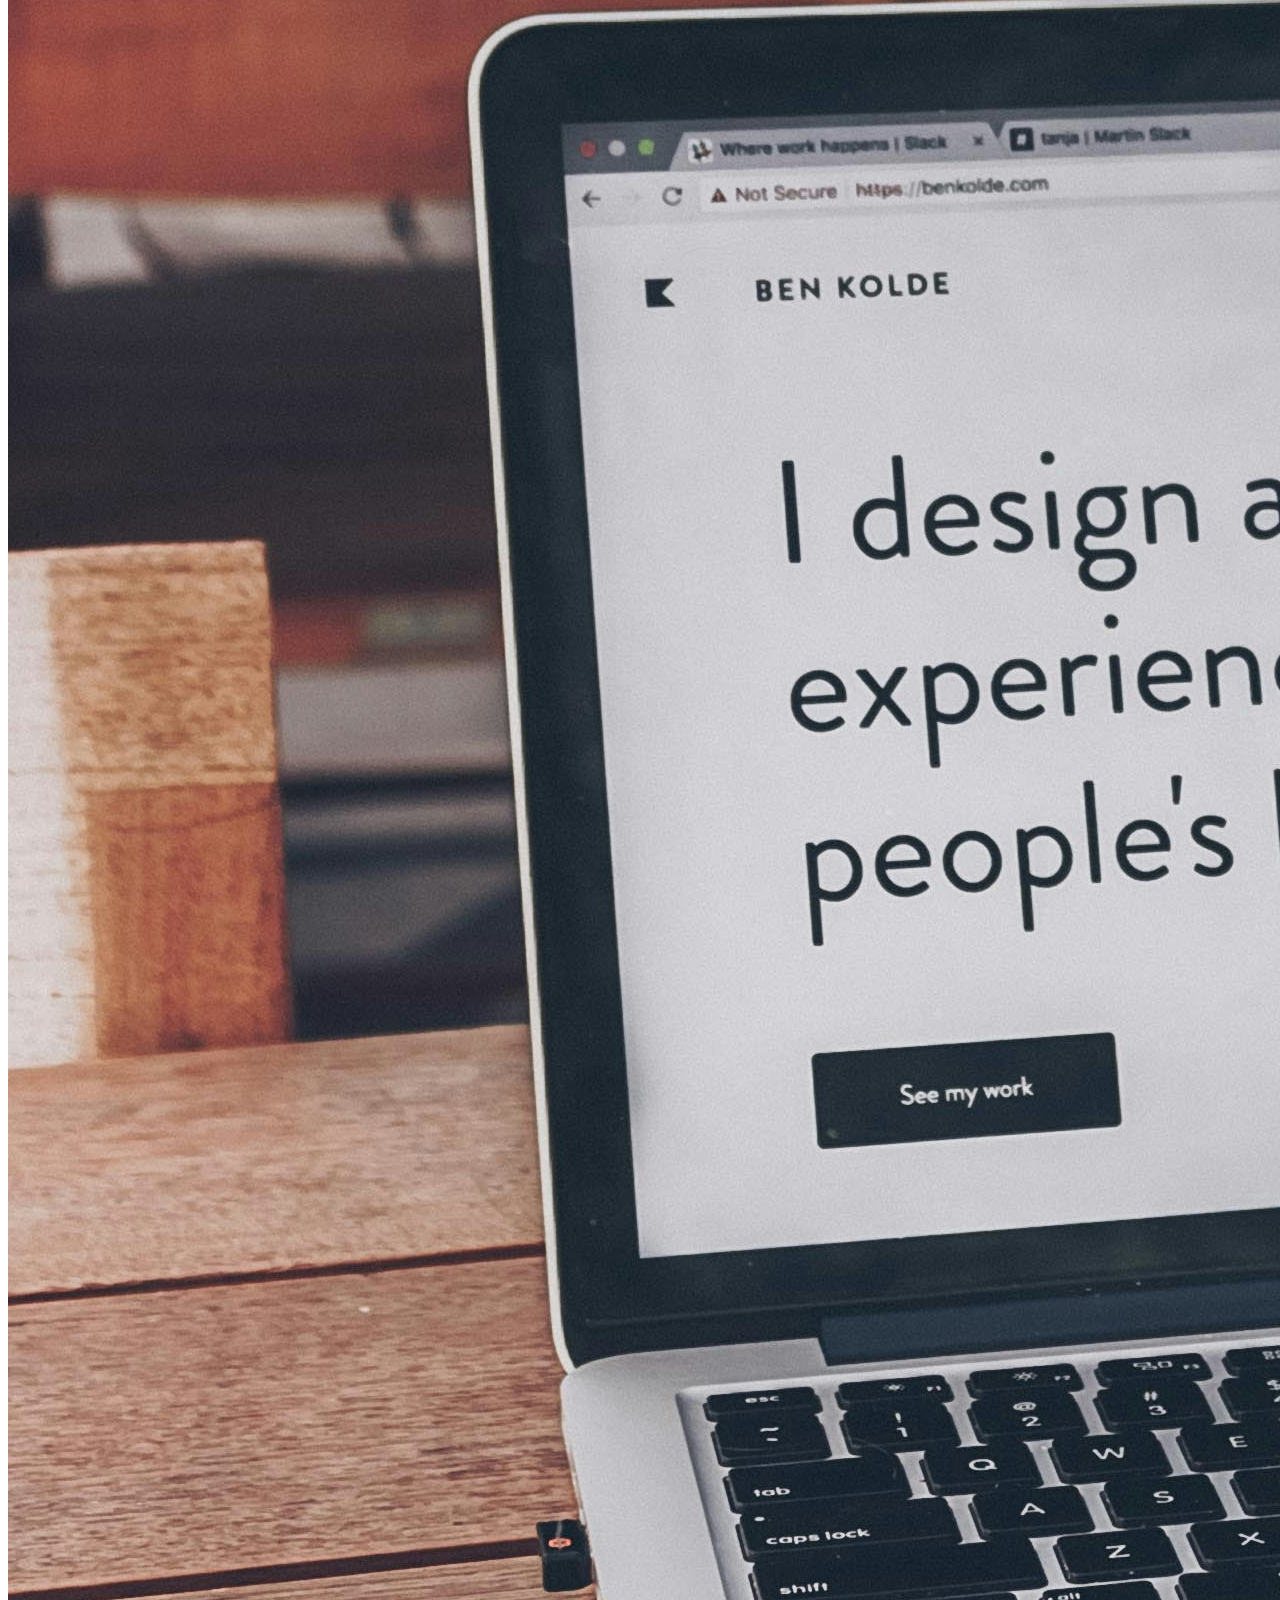
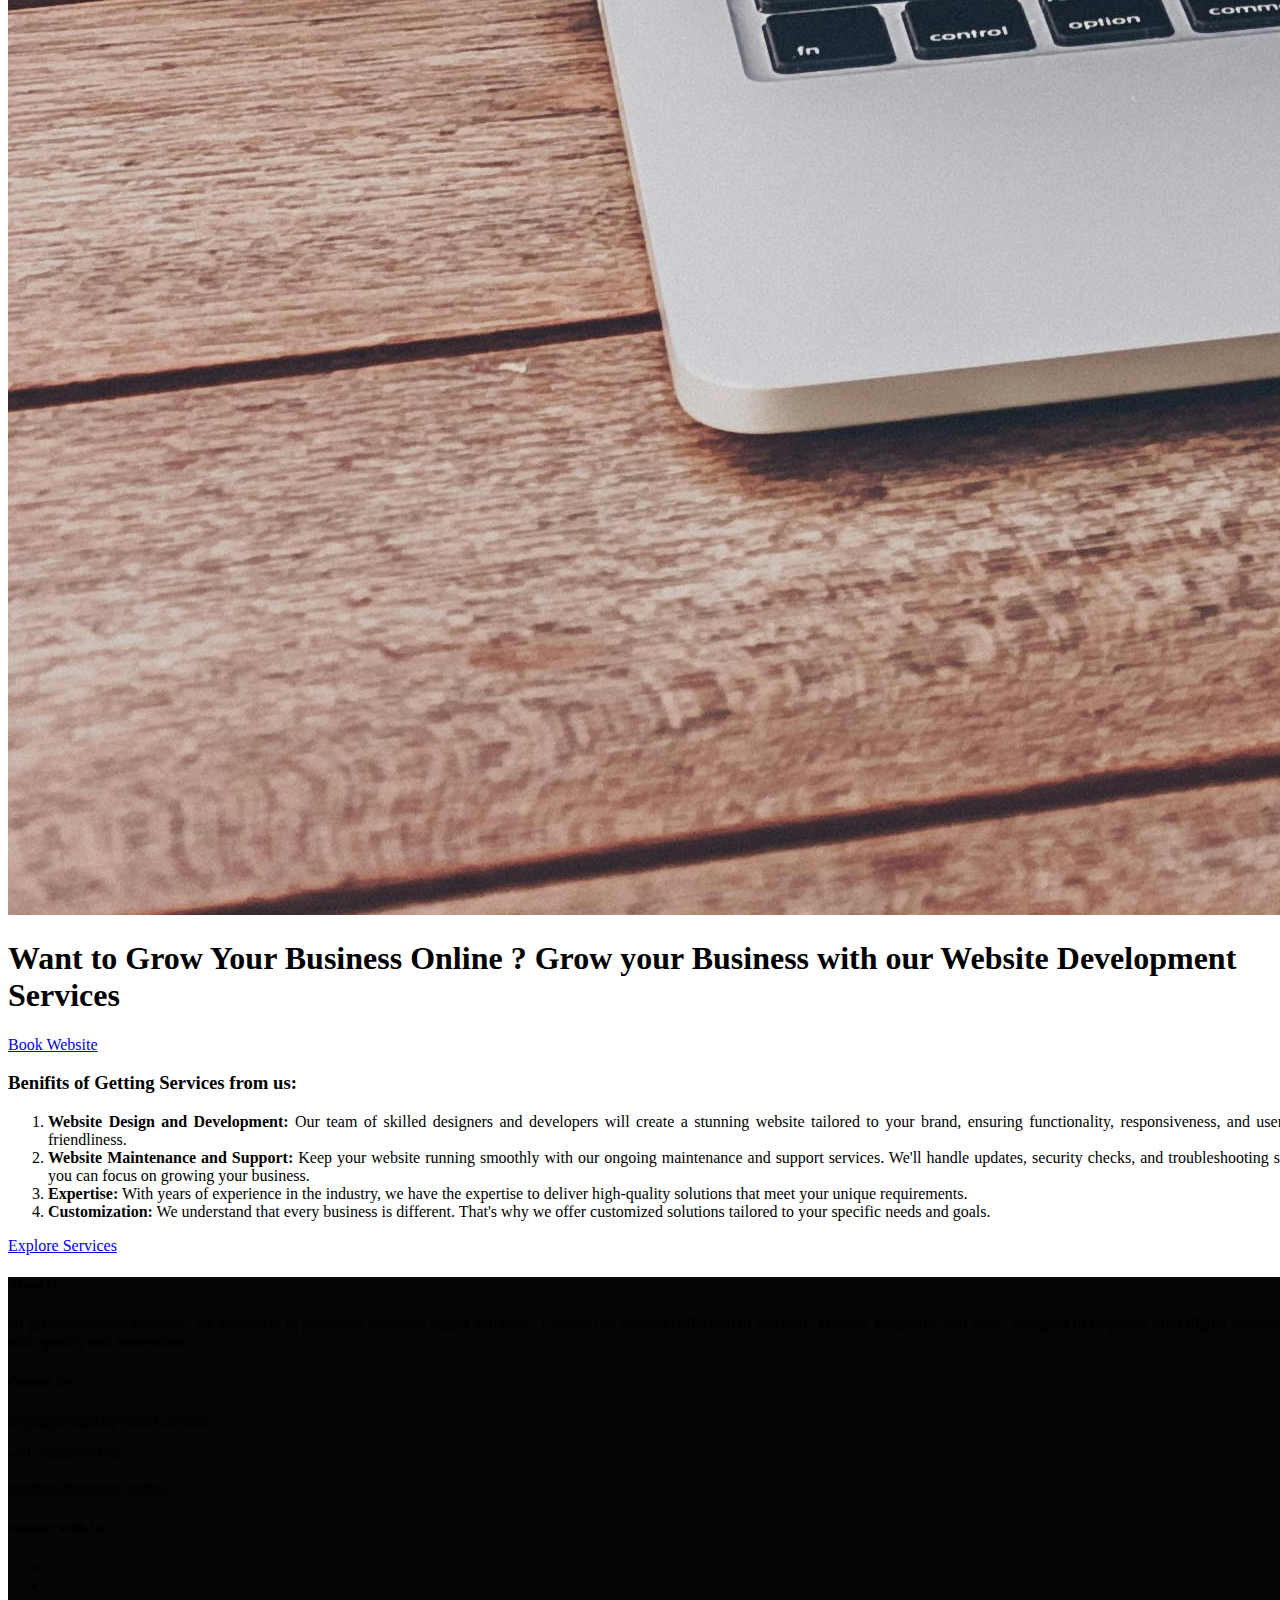
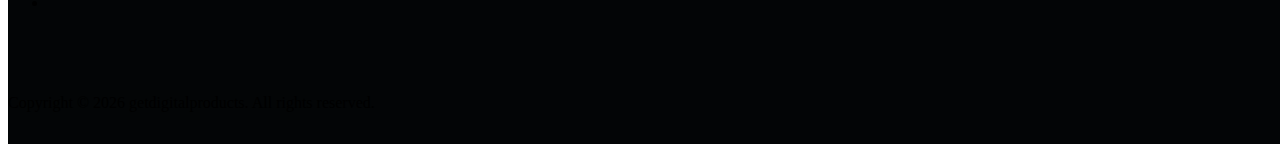
==== commit 7ae79660: "add blog" ====
--- a/index.html
+++ b/index.html
@@ -3,6 +3,8 @@
   <head>
     <meta charset="UTF-8" />
     <meta name="viewport" content="width=device-width, initial-scale=1.0" />
+    <meta name="robots" content="index, follow" />
+
     <title>Get Digital Products</title>
 
     <link
@@ -97,6 +99,9 @@
             <ul class="navbar-nav ms-auto">
               <li class="nav-item py-1 px-2">
                 <a class="nav-link" aria-current="page" href="/">Home</a>
+              </li>
+              <li class="nav-item py-1 px-2">
+                <a class="nav-link" aria-current="page" href="/blog">Blog</a>
               </li>
 
               <li
@@ -377,9 +382,10 @@
           <div class="col-md-6">
             <h5 class="text-primary">About Us</h5>
             <p class="">
-              We are leading company providing academic software services from
-              <br />
-              2019 and we promise for best and quality services
+              At getdigitalproducts.online, we specialize in providing premium
+              digital solutions. Explore our curated collection of software,
+              eBooks, templates, and more, designed to empower your digital
+              journey with quality and innovation.
             </p>
           </div>
           <div class="col-md-3">
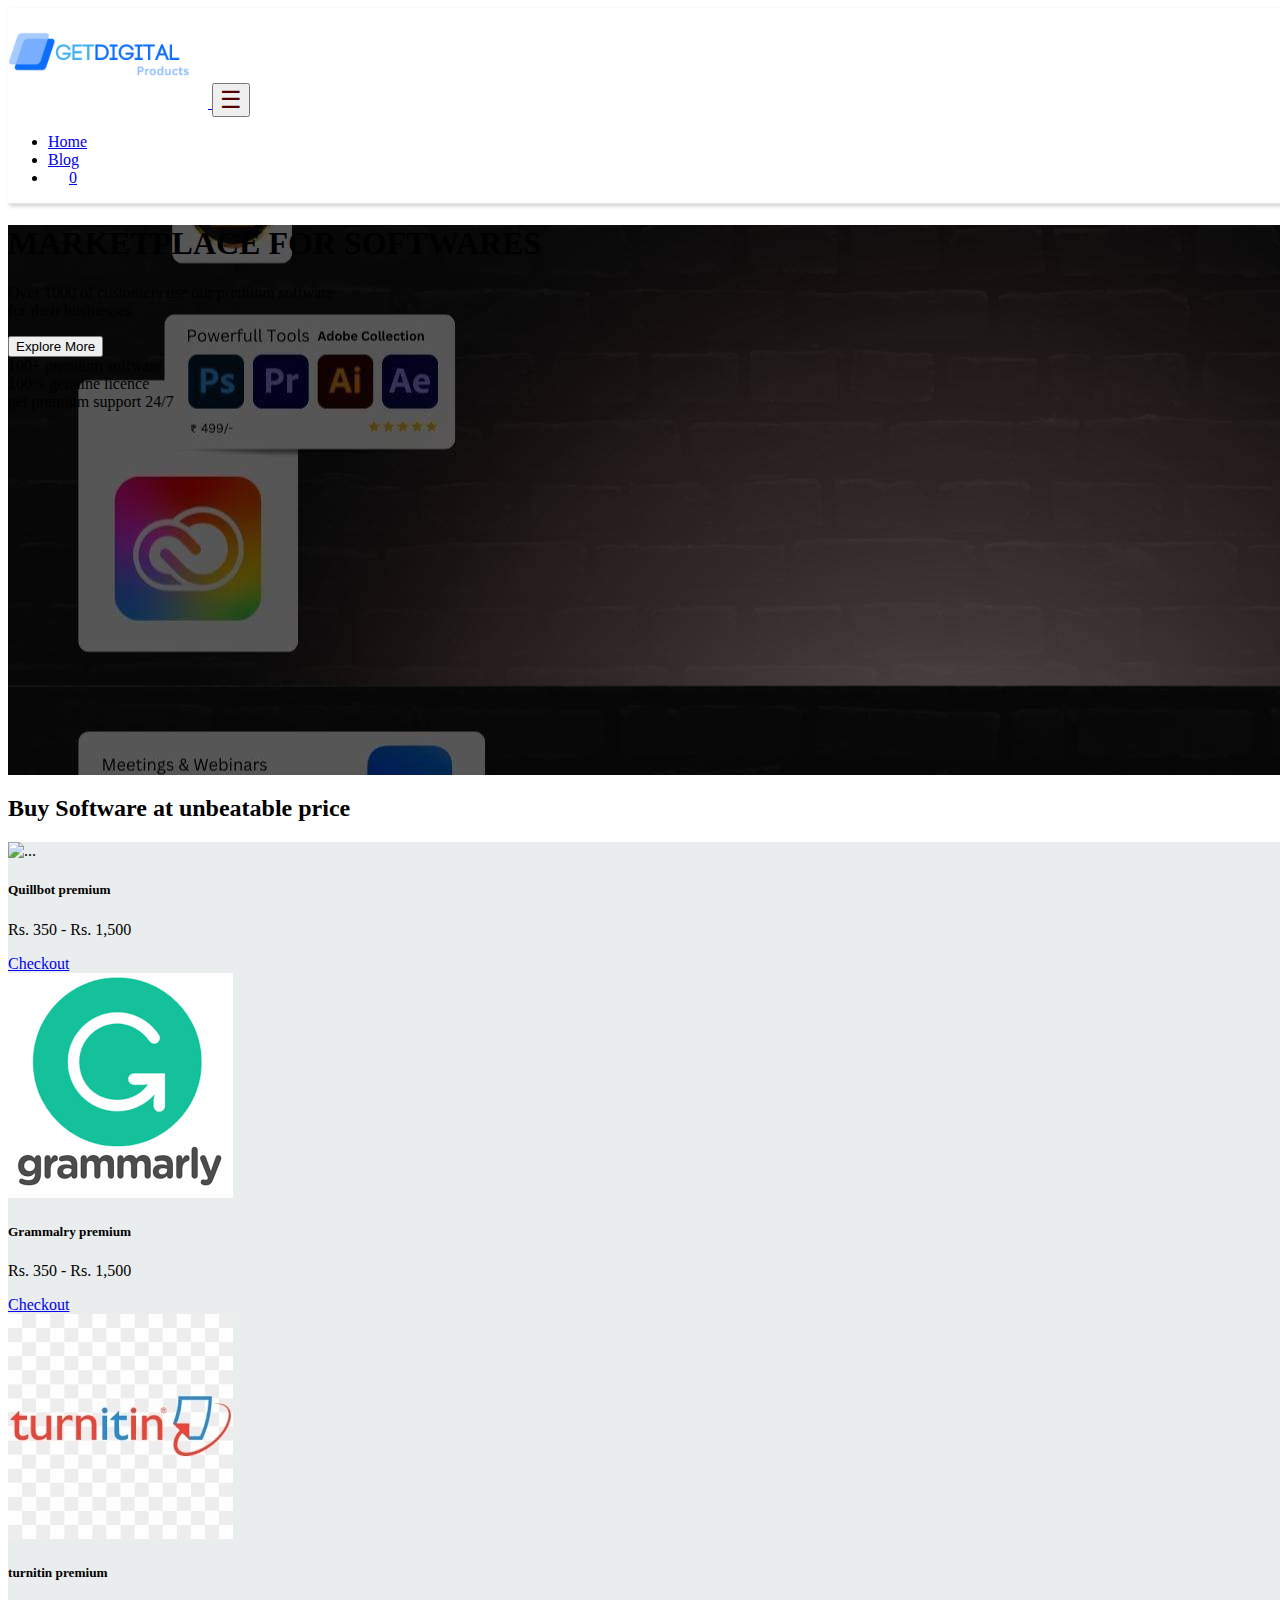
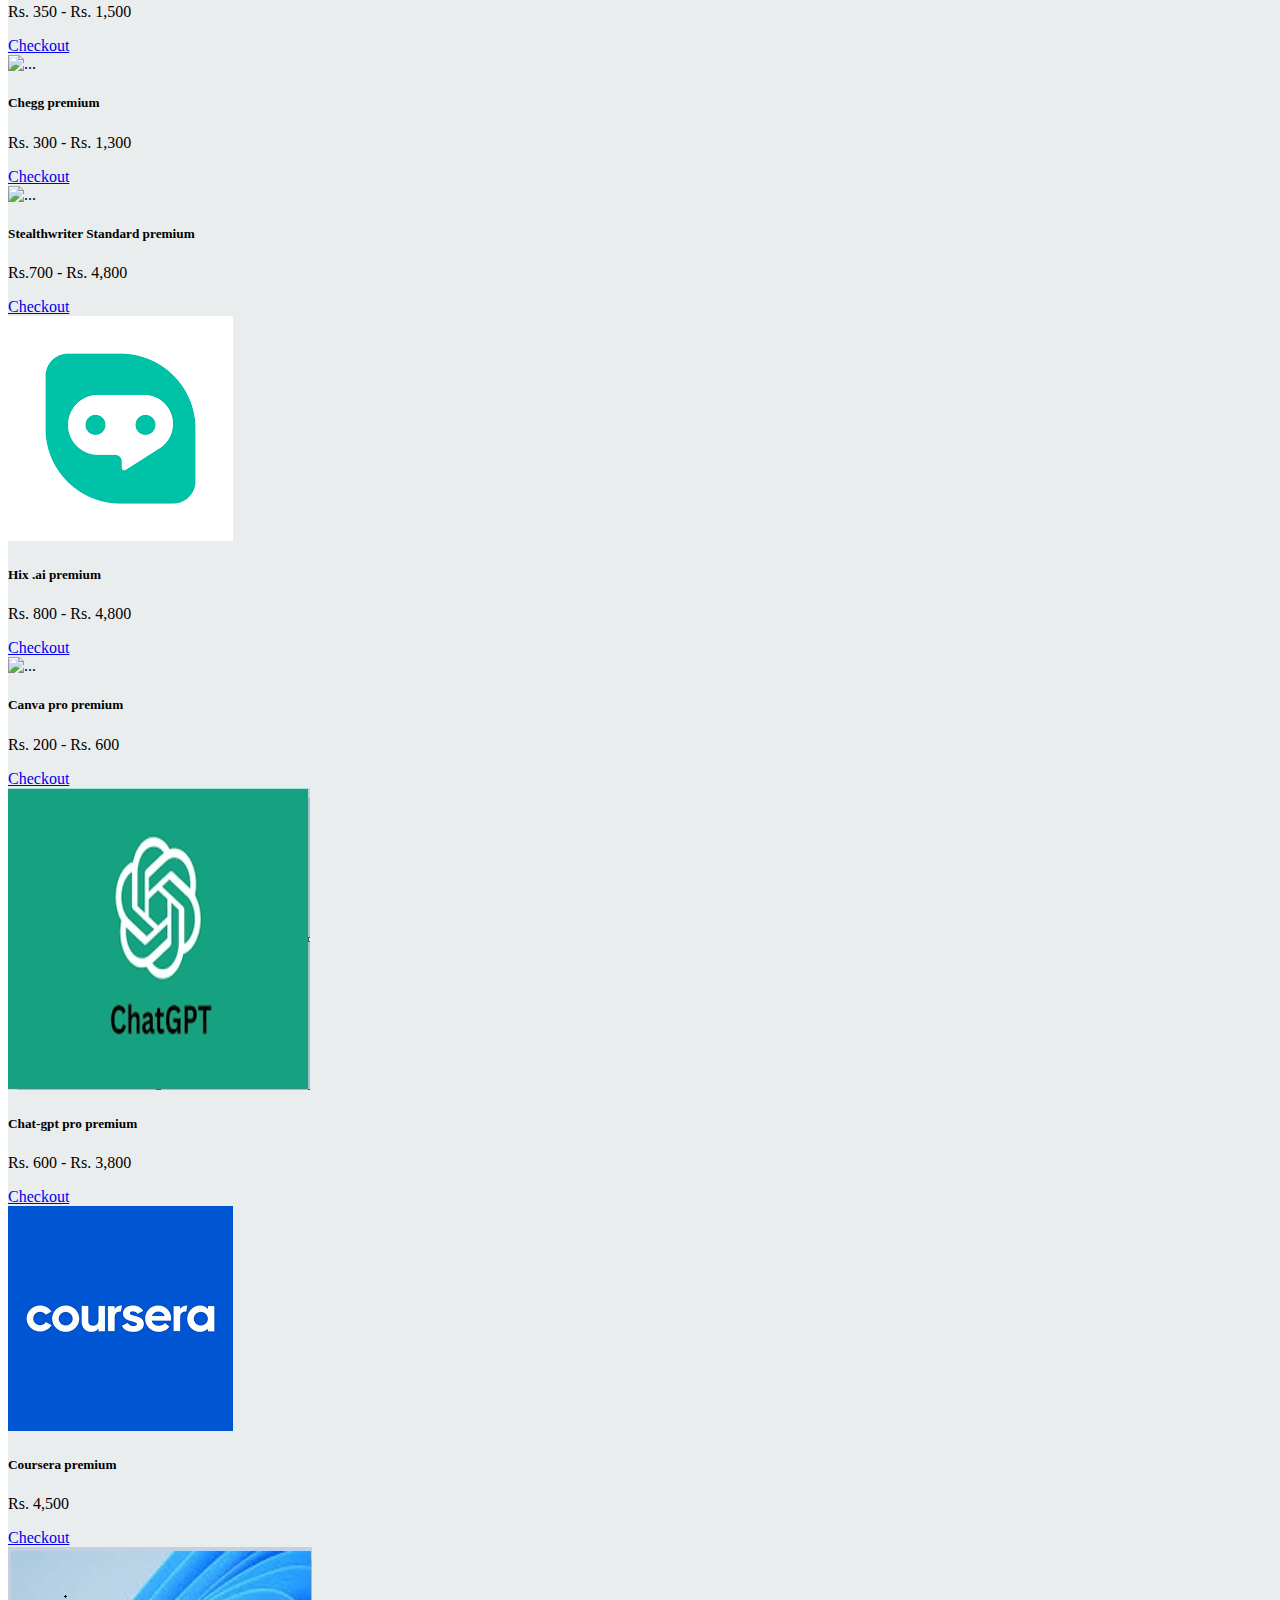
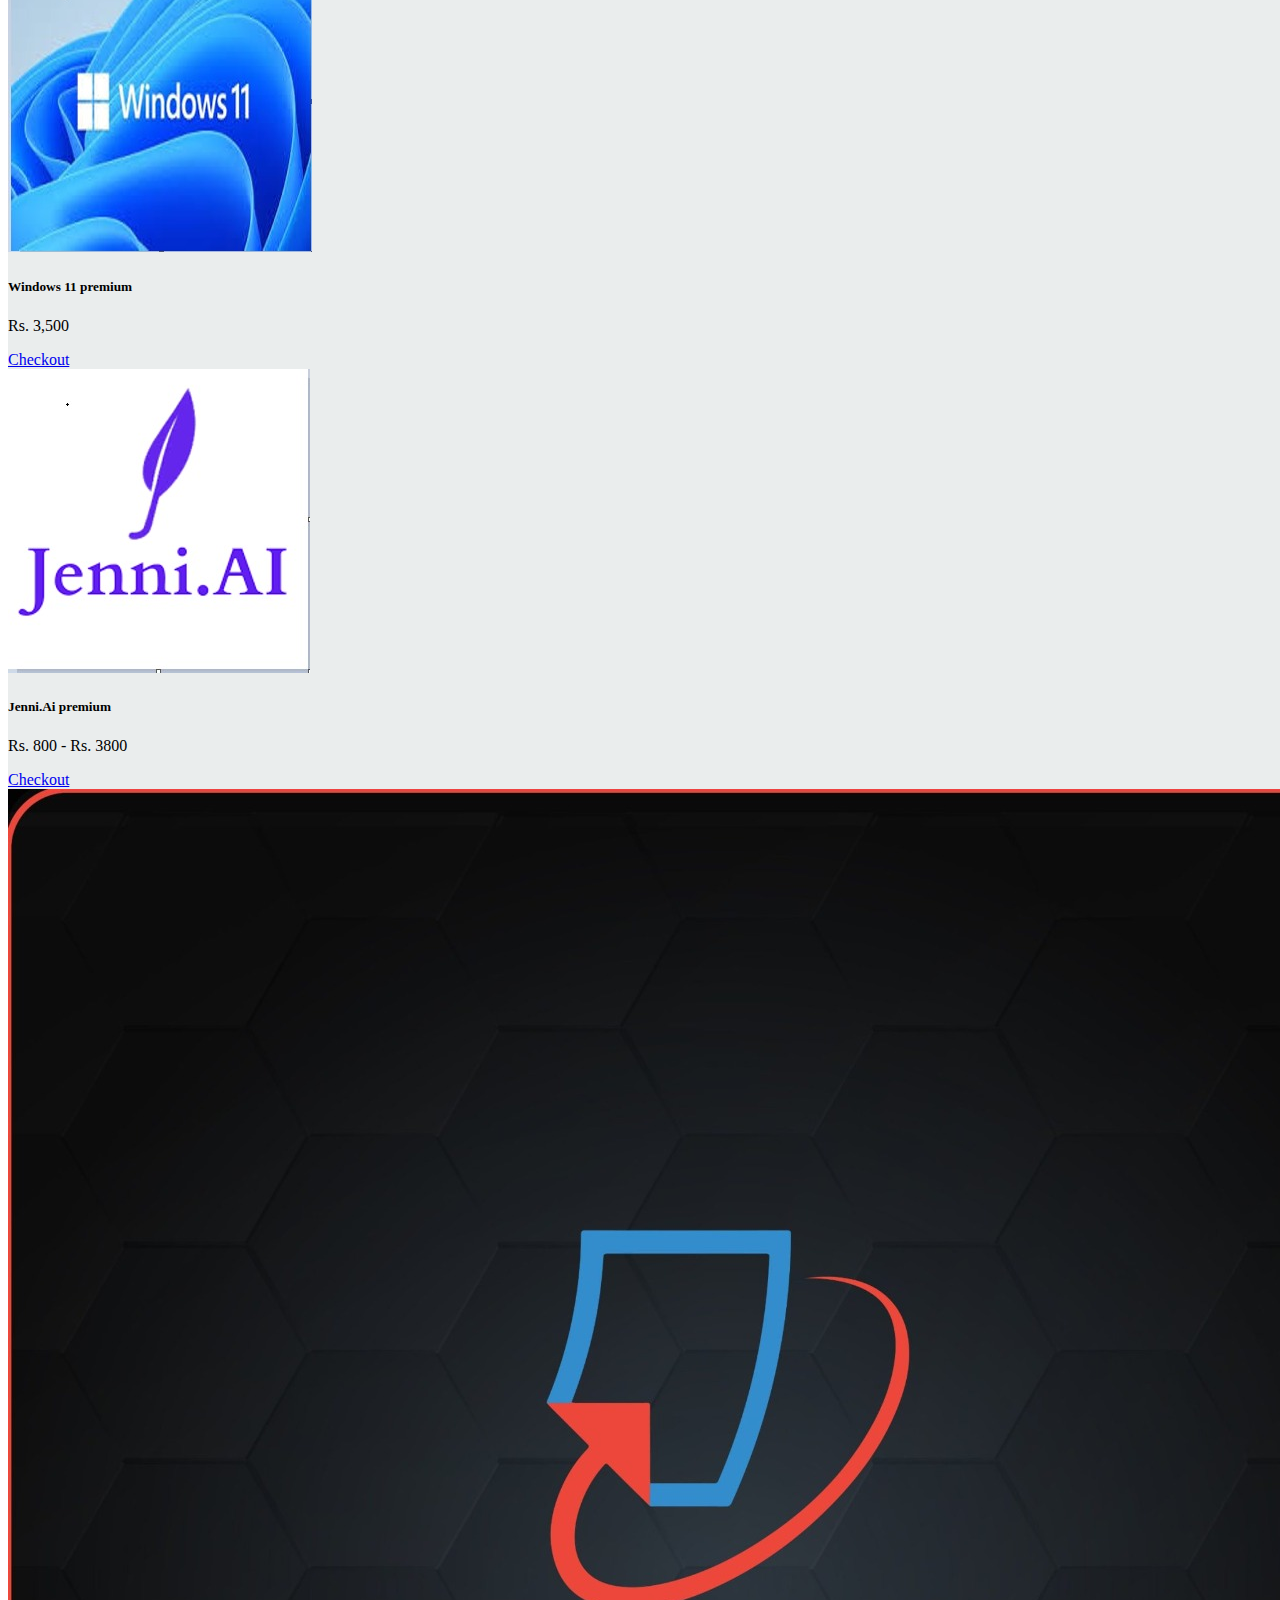
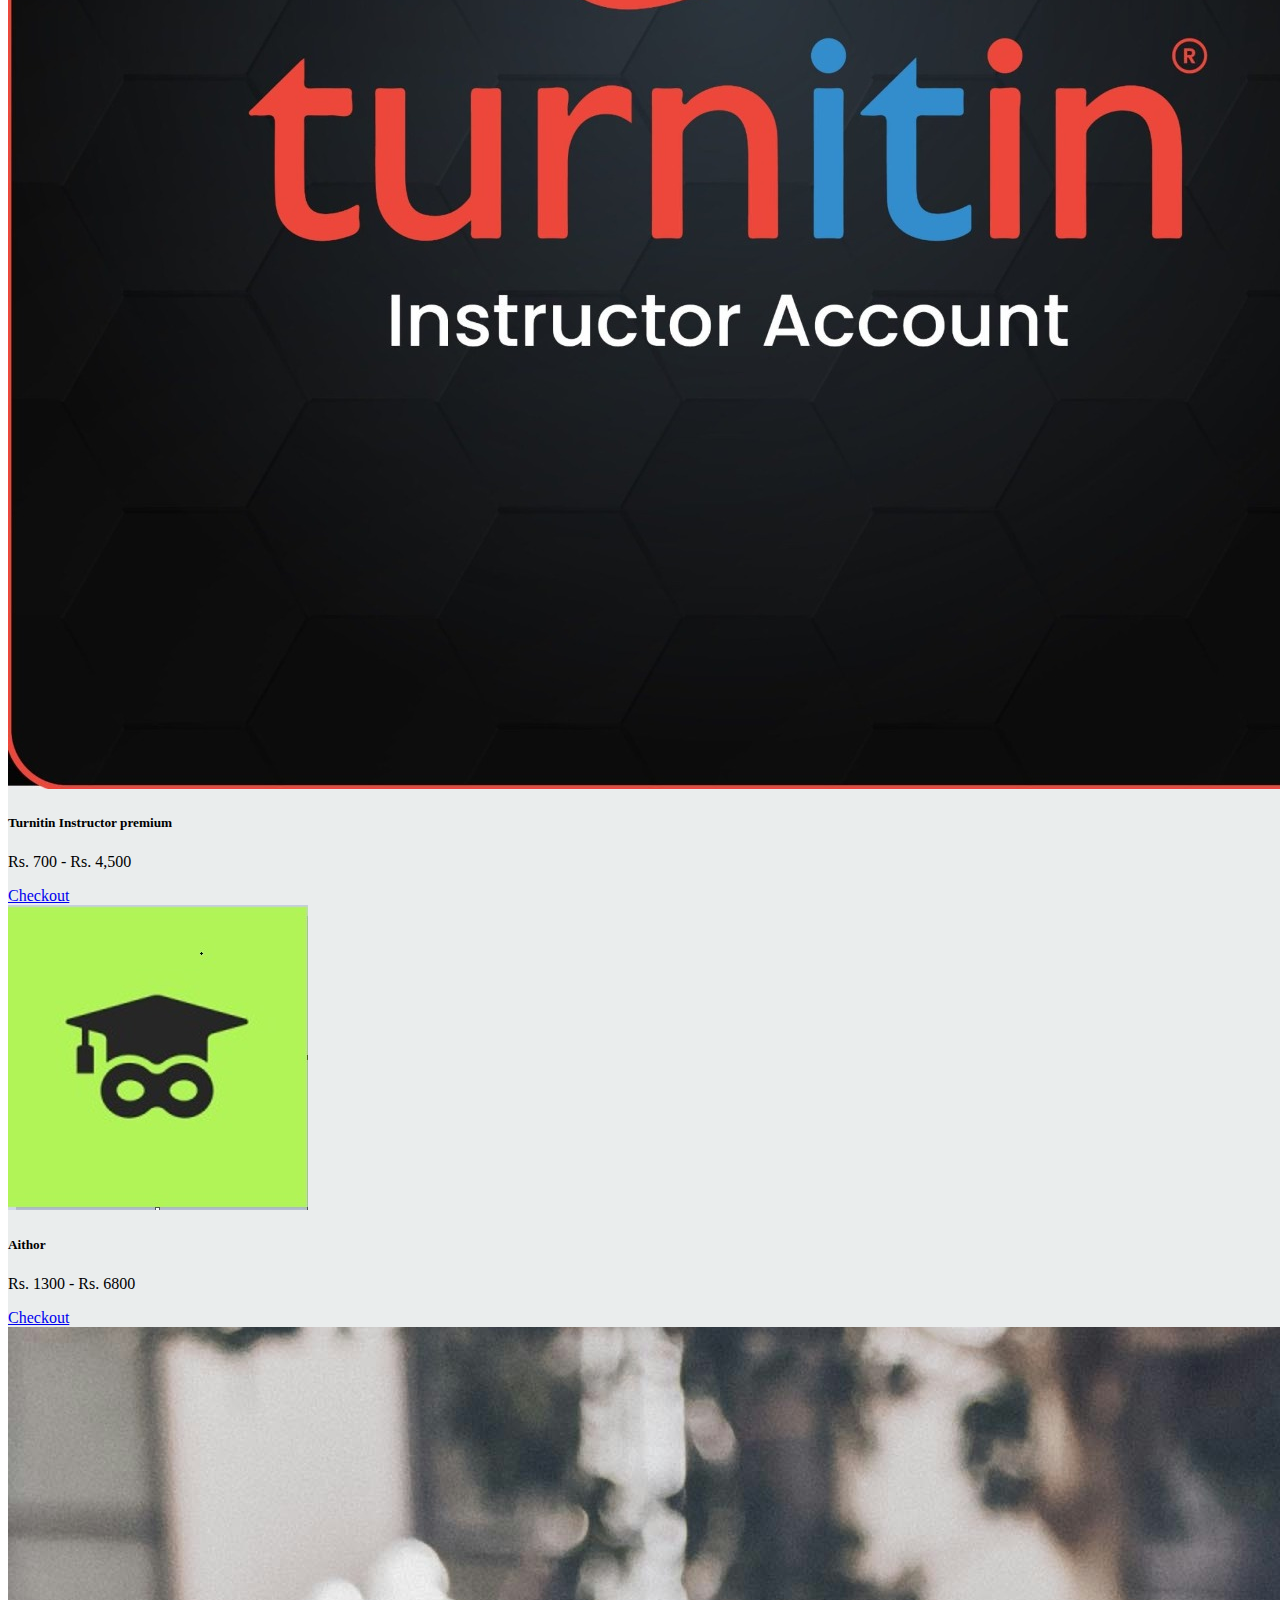
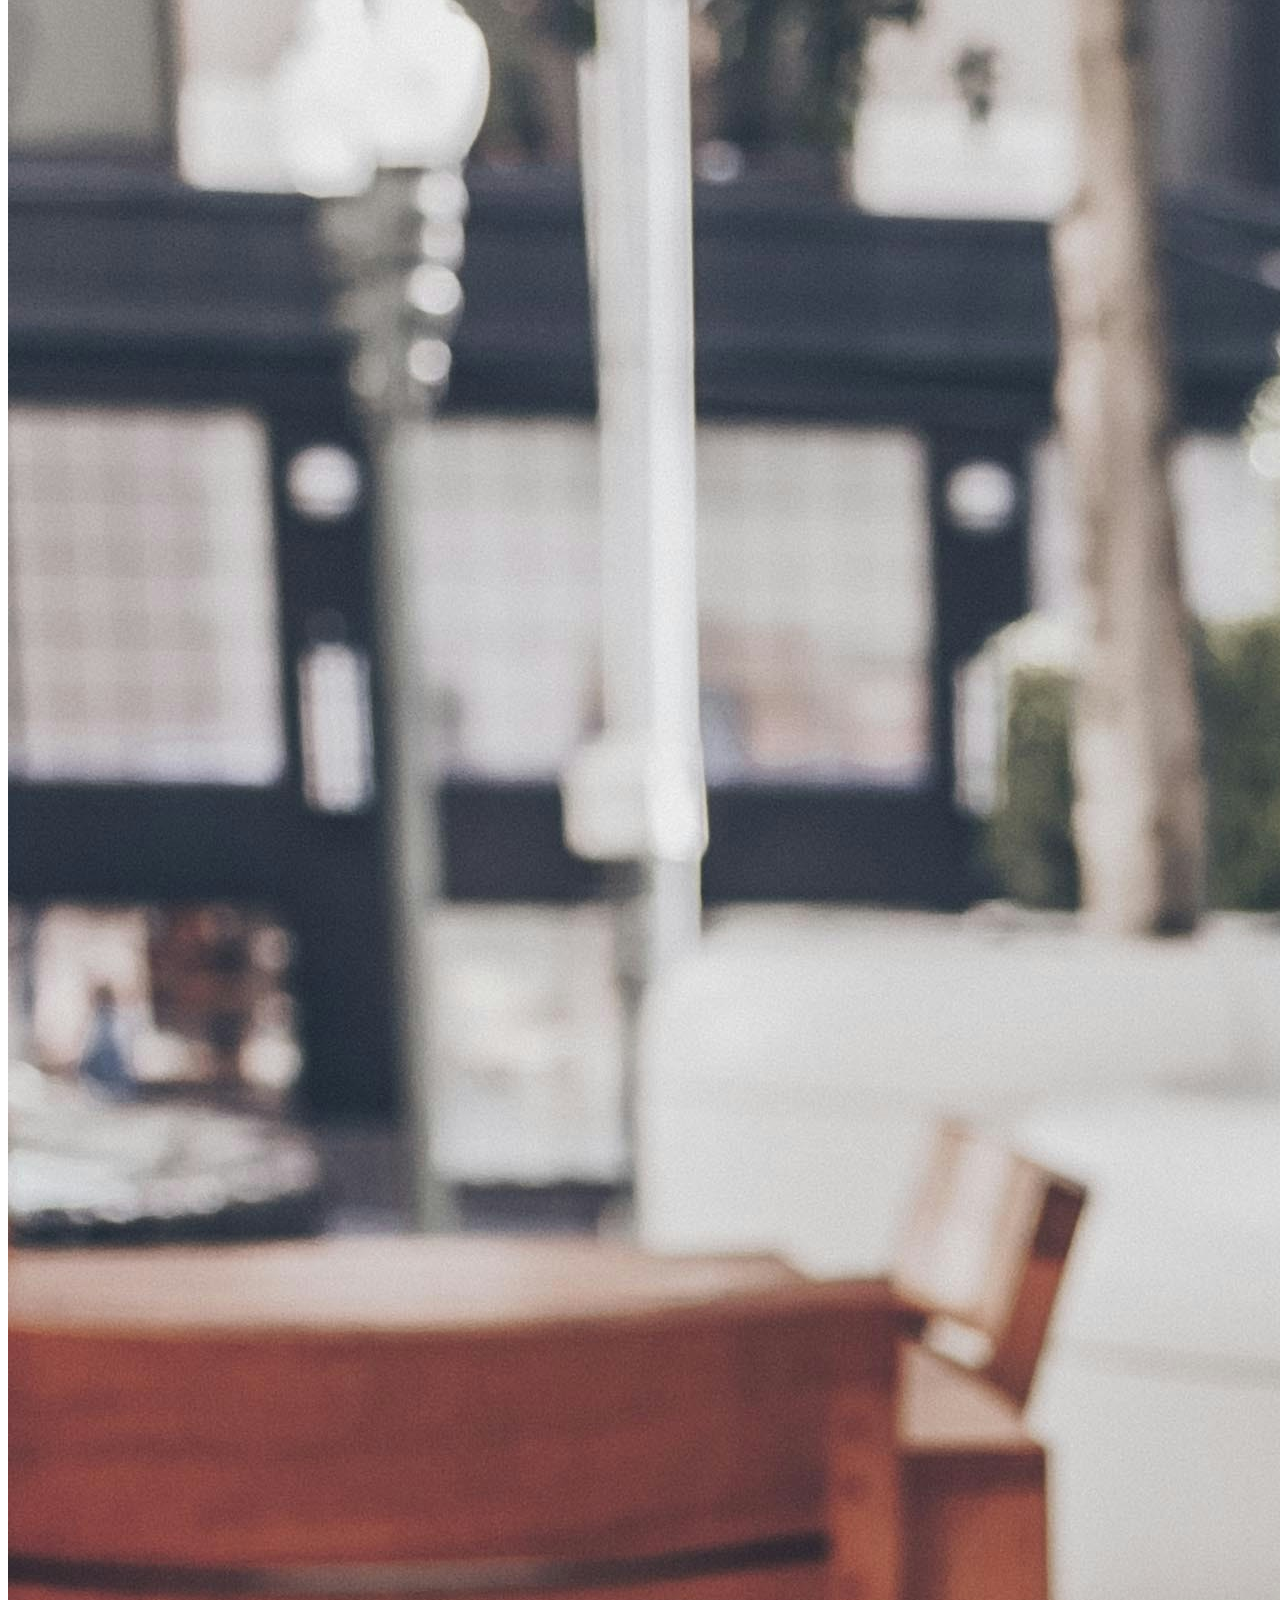
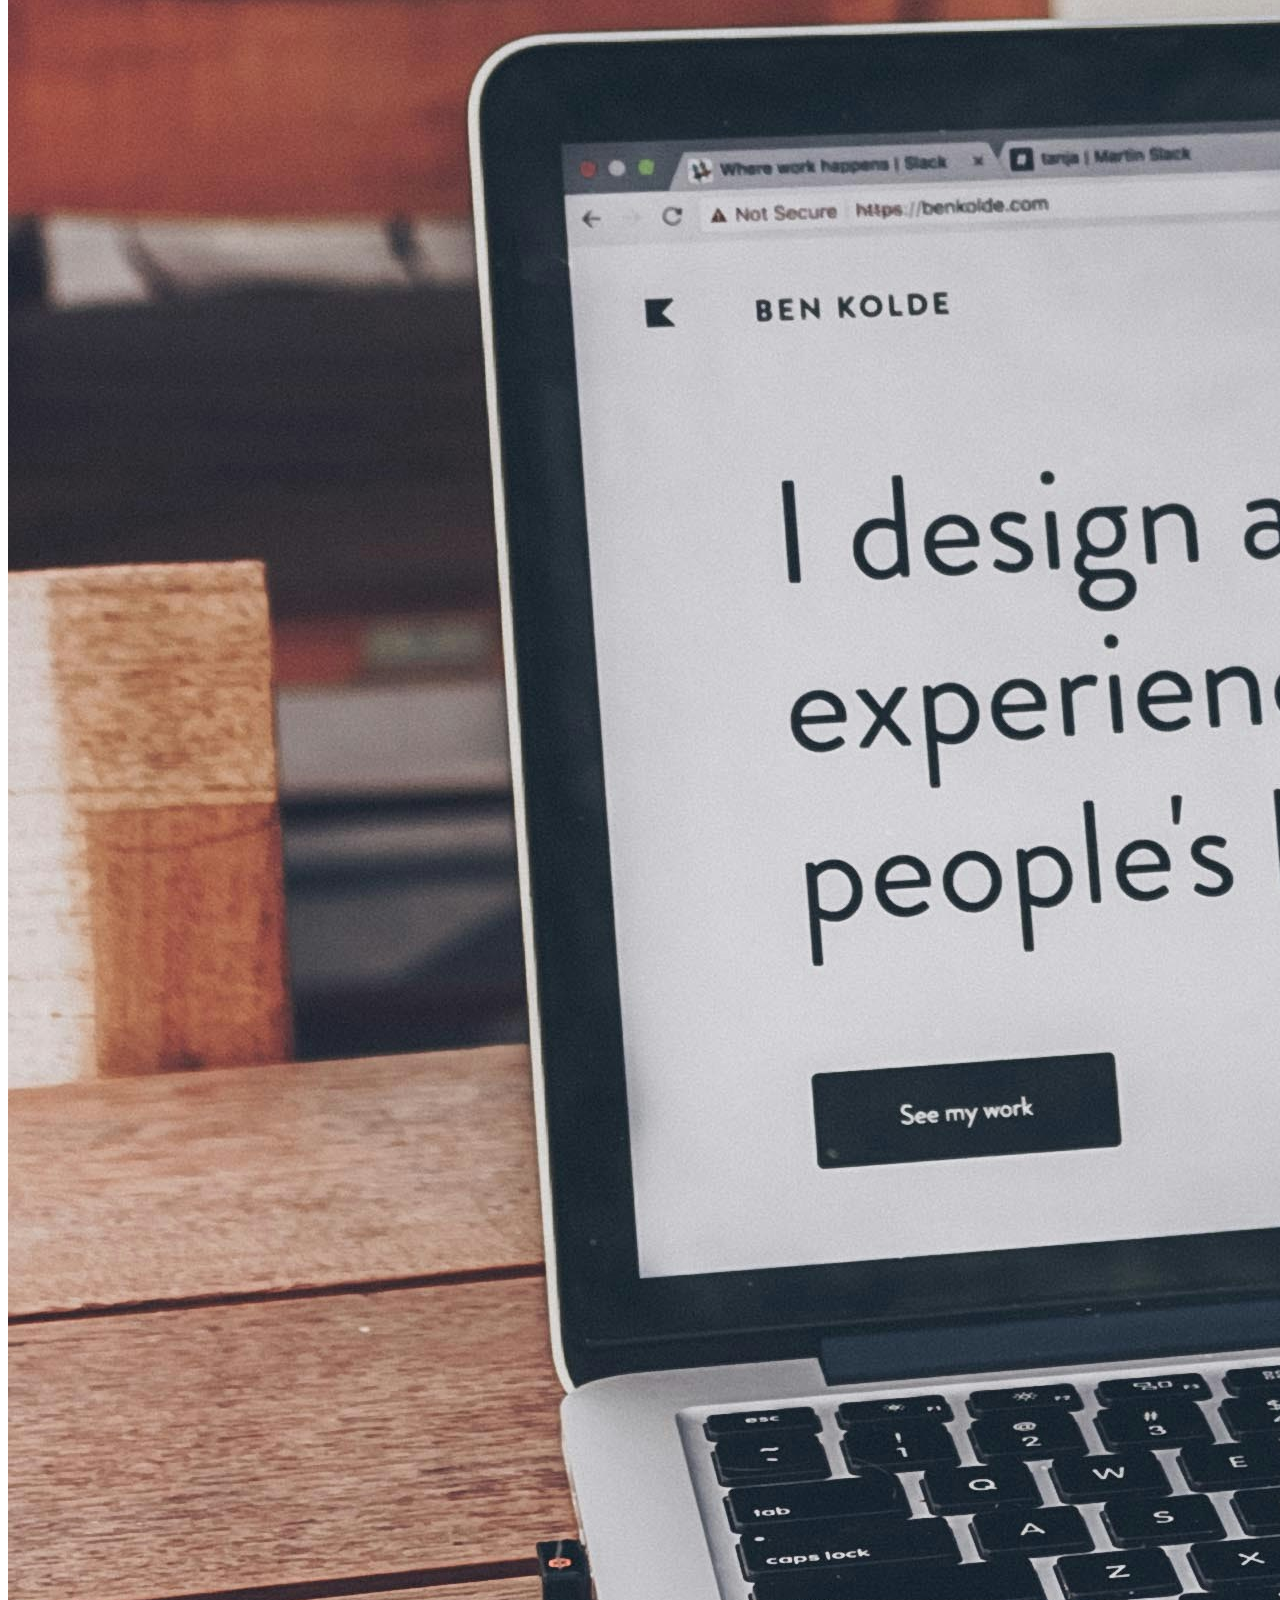
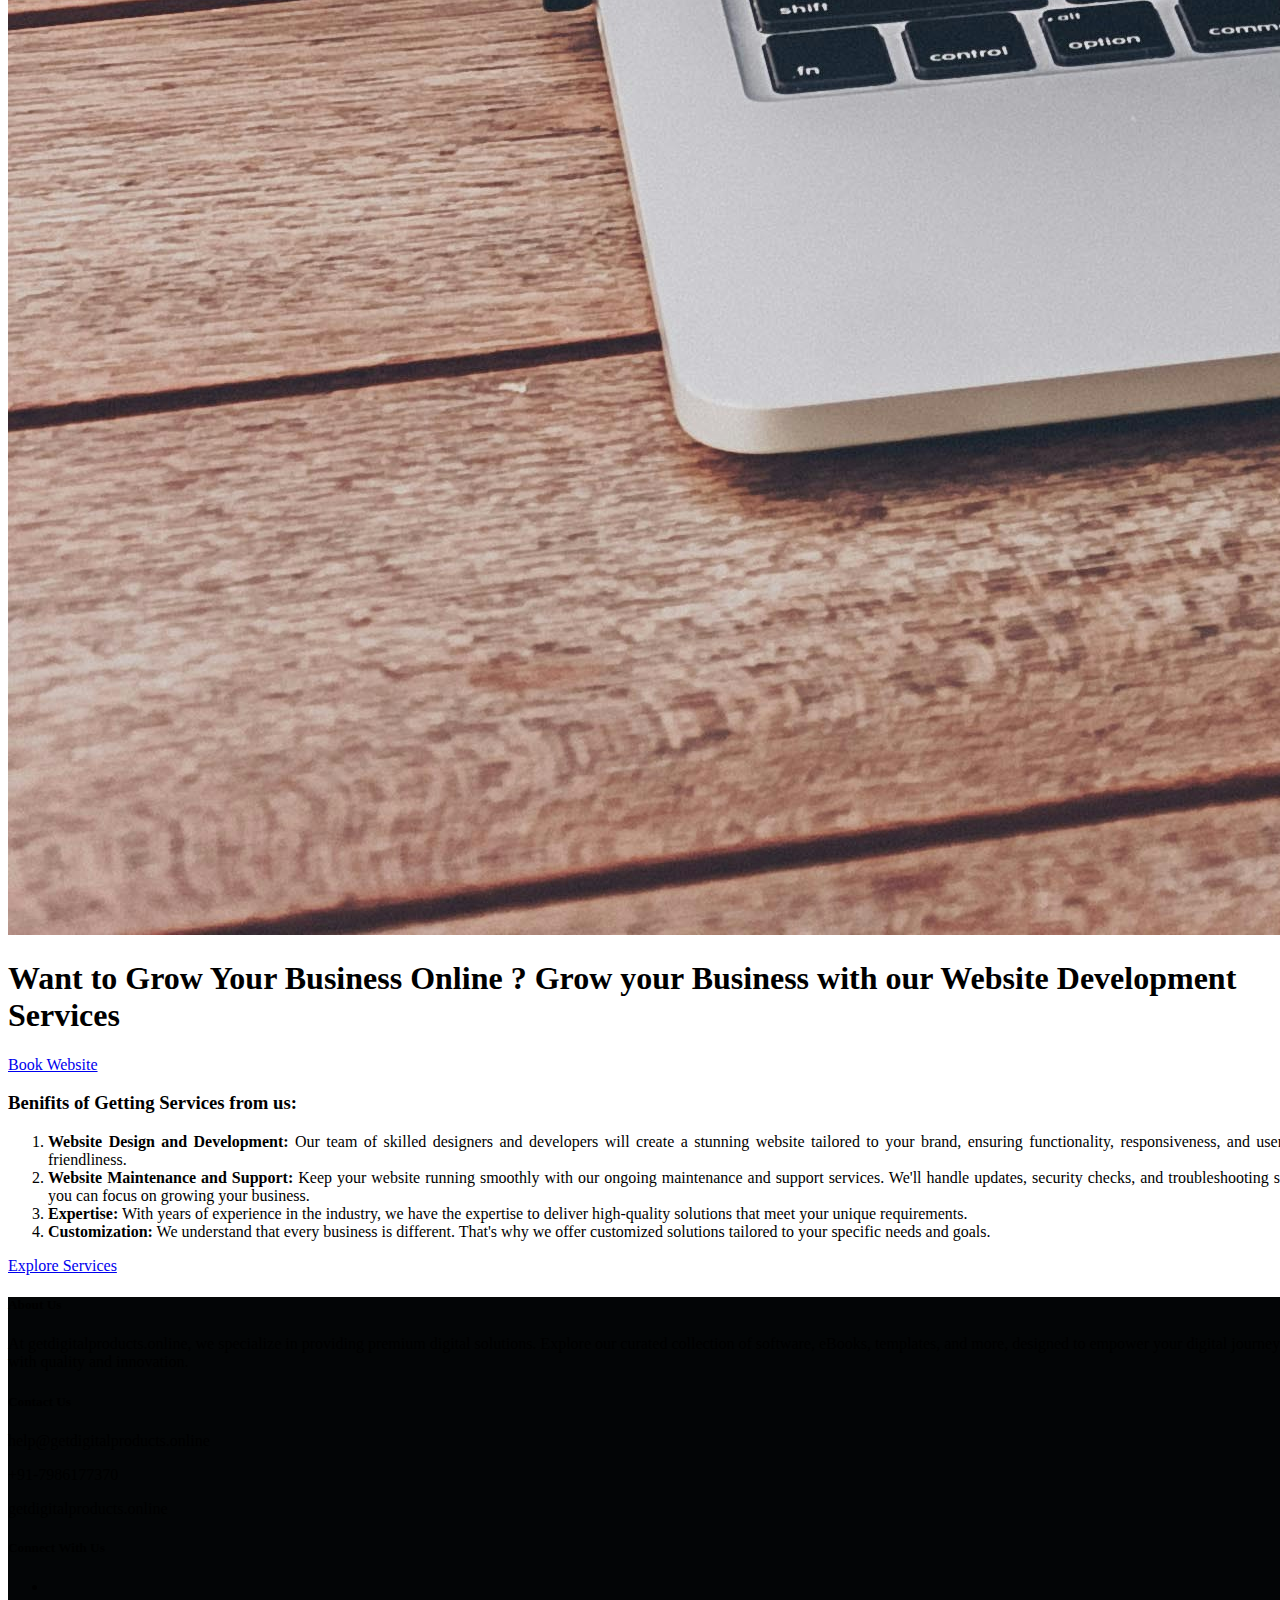
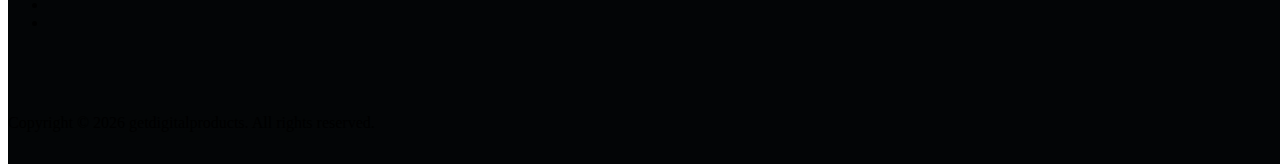
==== commit 20e56a86: "minor logo fix" ====
--- a/index.html
+++ b/index.html
@@ -3,7 +3,31 @@
   <head>
     <meta charset="UTF-8" />
     <meta name="viewport" content="width=device-width, initial-scale=1.0" />
+    <meta
+      name="description"
+      content="Explore over 1000 premium software products at Get Digital Products. Get genuine licenses and 24/7 premium support."
+    />
+    <meta
+      name="keywords"
+      content="digital products, software marketplace, premium software, genuine software, software licenses, software support"
+    />
+
     <meta name="robots" content="index, follow" />
+
+    <!--  -->
+    <meta
+      property="og:title"
+      content="Get Digital Products - Marketplace for Softwares"
+    />
+    <meta
+      property="og:description"
+      content="Explore over 1000 premium software products at Get Digital Products. Get genuine licenses and 24/7 premium support."
+    />
+    <meta property="og:image" content="https://example.com/image.jpg" />
+    <!-- Replace with your image URL -->
+    <meta property="og:url" content="https://example.com" />
+    <meta property="og:type" content="website" />
+    <!--  -->
 
     <title>Get Digital Products</title>
 
@@ -21,50 +45,6 @@
       referrerpolicy="no-referrer"
     />
     <link rel="stylesheet" href="assets/style.css" />
-    <!-- <style>
-      html,
-      body {
-        height: 100%;
-        width: 100%;
-      }
-      .navbar-toggler::after {
-        content: "\2630"; /* Unicode character for hamburger menu icon */
-        color: rgb(85, 0, 0); /* Change the color */
-        font-size: 24px;
-        border-color: red;
-      }
-      .navbar-toggler {
-        /* border: 1px solid white; */
-      }
-      .navbar-toggler:focus,
-      .navbar-toggler:active {
-        outline: none; /* Remove the outline */
-        border-color: transparent; /* Remove any border color */
-      }
-      .hero {
-        background-image: url(download.jpeg);
-        /* background-position: center; */
-        /* background-position: bottom; */
-        /* background-repeat: no-repeat; */
-
-        /* background-repeat: no-repeat; */
-        /* min-height: 80vh; */
-        min-height: 550px;
-        /* background-position: ; */
-        /* width: 100vw; */
-      }
-      .btn:hover {
-        scale: 0.9;
-      }
-      .btn:hover i {
-        /* scale: 1.1; */
-        transform: translateX(50%);
-      }
-      header {
-        border-bottom: 1px solid rgb(222, 215, 215);
-        box-shadow: 2px 2px 4px rgba(0, 0, 0, 0.1);
-      }
-    </style> -->
   </head>
   <body class="bg-light">
     <header class="bg-body border-0">
@@ -73,14 +53,9 @@
           <a href="/" class="navbar-brand">
             <img
               class="navbar-brand"
-              src="assets/logo.png"
-              style="
-                height: 80px;
-                width: 80px;
-                transform: scale(3);
-                margin-left: 50px;
-                overflow: hidden;
-              "
+              src="../assets/logo.png"
+              style="height: 100px"
+              alt="logo"
             />
             <!-- Premium-software -->
           </a>
@@ -123,7 +98,7 @@
                     let v = localStorage.getItem("cart");
                     v = JSON.parse(v);
                     console.log(v);
-                    cbtn.textContent = v.length;
+                    cbtn.textContent = v.length || 0;
                   </script>
                 </a>
               </li>
@@ -477,15 +452,17 @@
         const card = `
         <div class="card mx-3 rounded-2" style="width: 300px">
           <img
-            src="${data.img}"
+            src="${data?.img}"
             class="card-img-top border border-bottom-1 border-secondary-subtle"
             alt="..."
           />
 
           <div class="card-body">
-            <h5 class="card-title">${data.name}</h5>
-            <p>${data.priceRange}</p>
-            <a href="checkout.html?id=${data.id}" class="btn btn-primary">Checkout</a>
+            <h5 class="card-title">${data?.name}</h5>
+            <p>${data?.priceRange || "ask to owner"}</p>
+            <a href="checkout.html?id=${
+              data?.id || 1
+            }" class="btn btn-primary">Checkout</a>
           </div>
         </div>
         `;
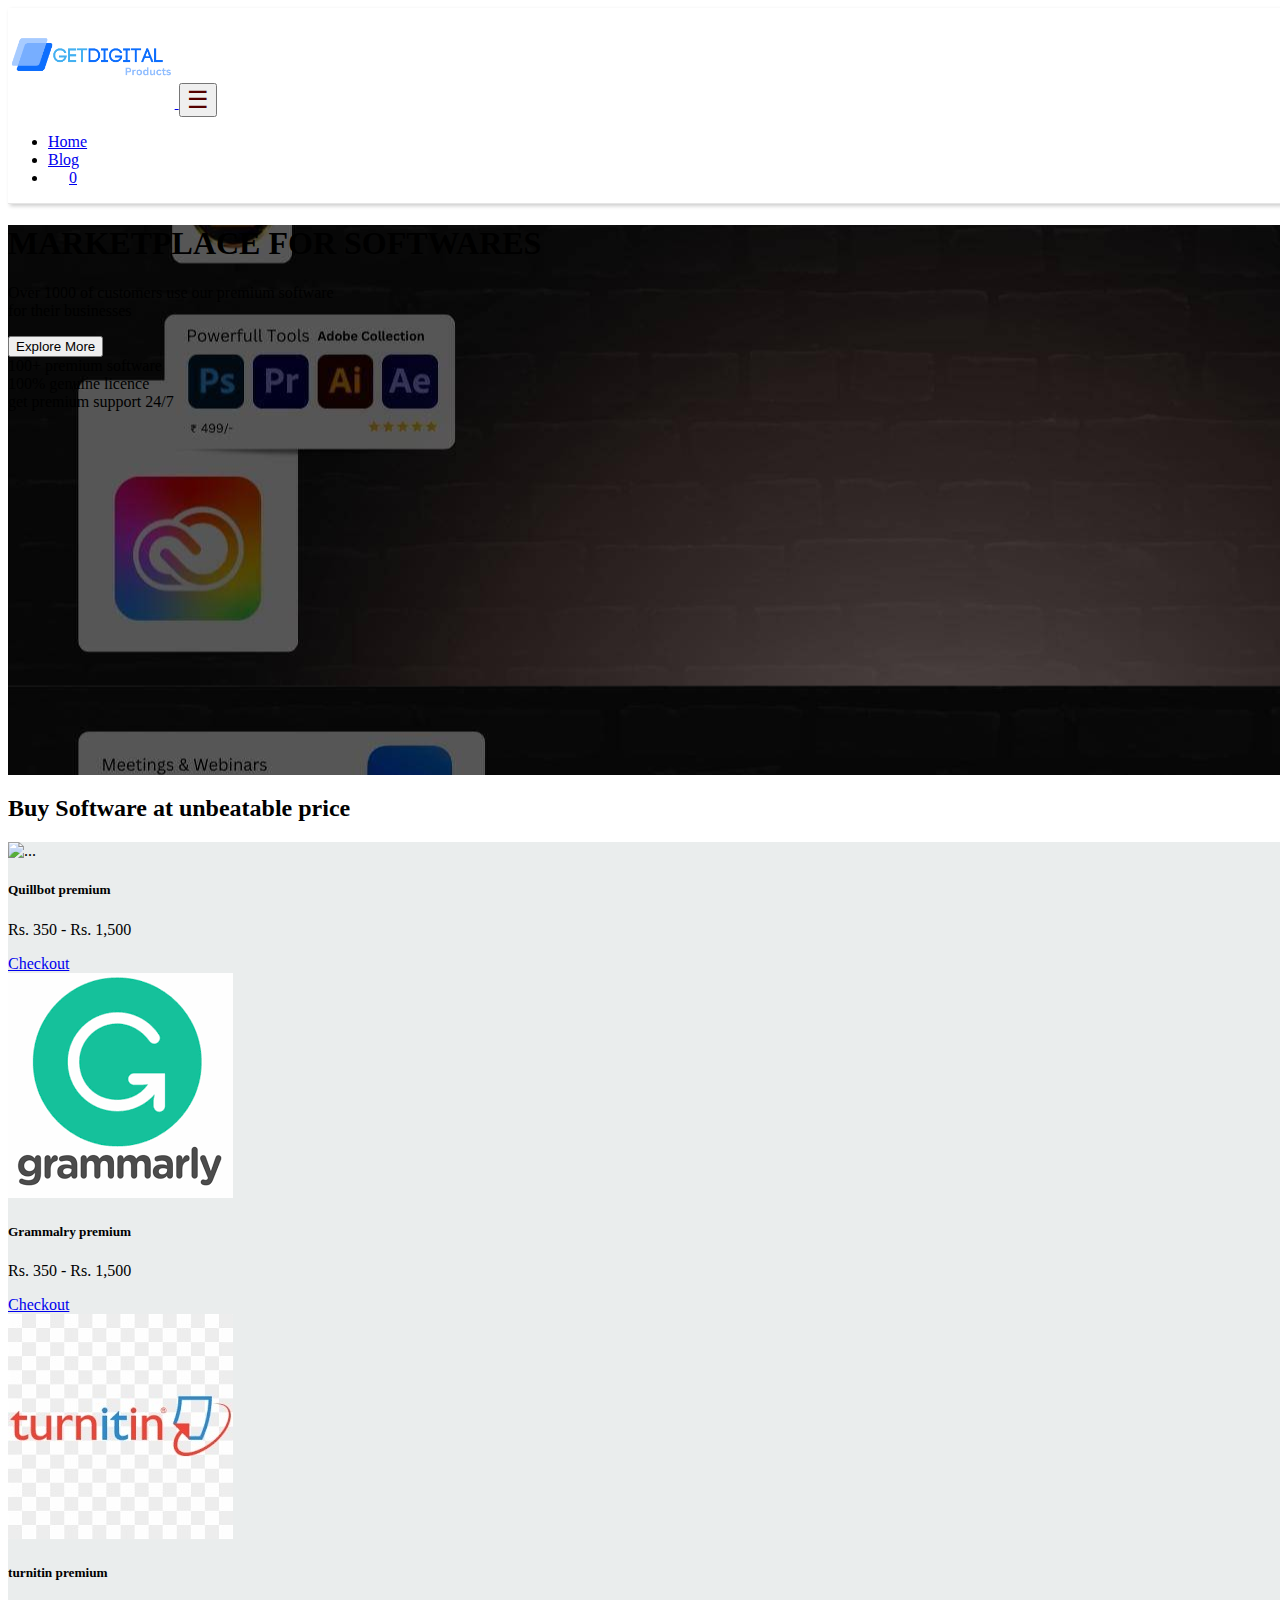
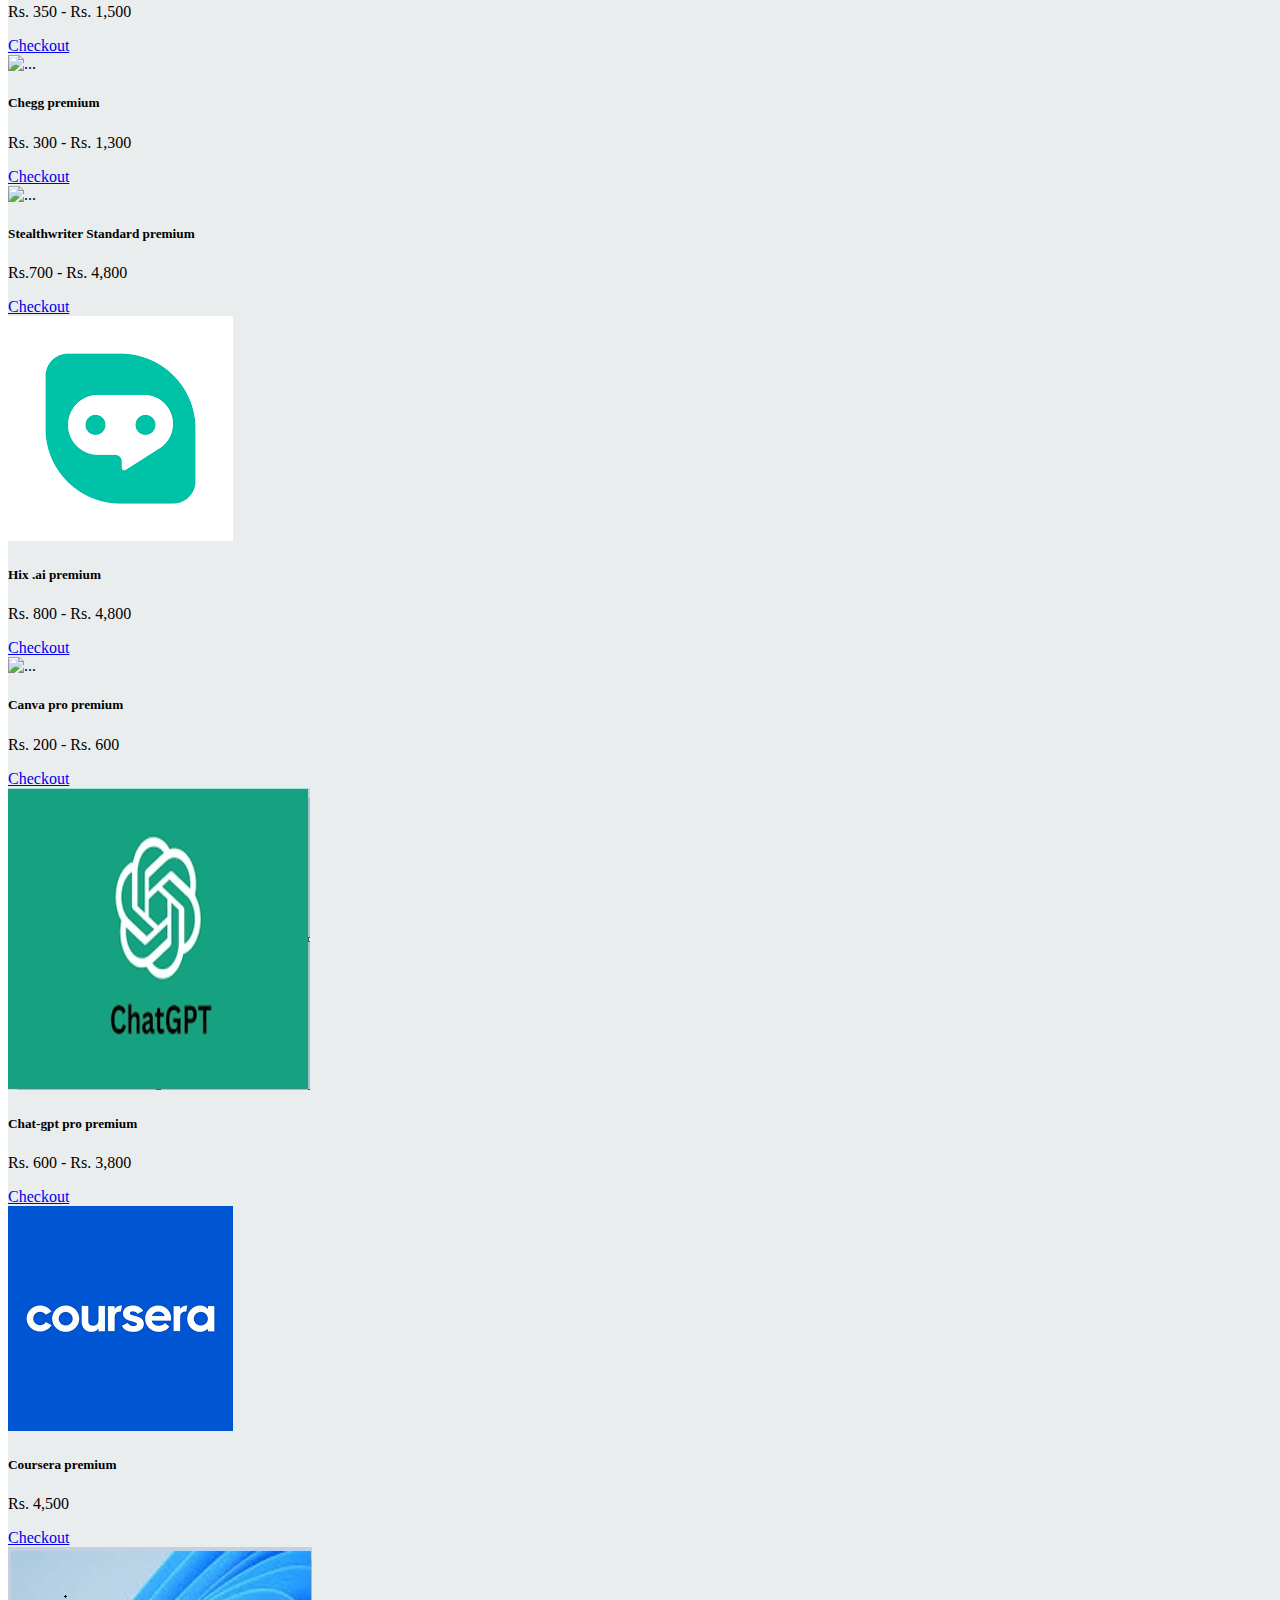
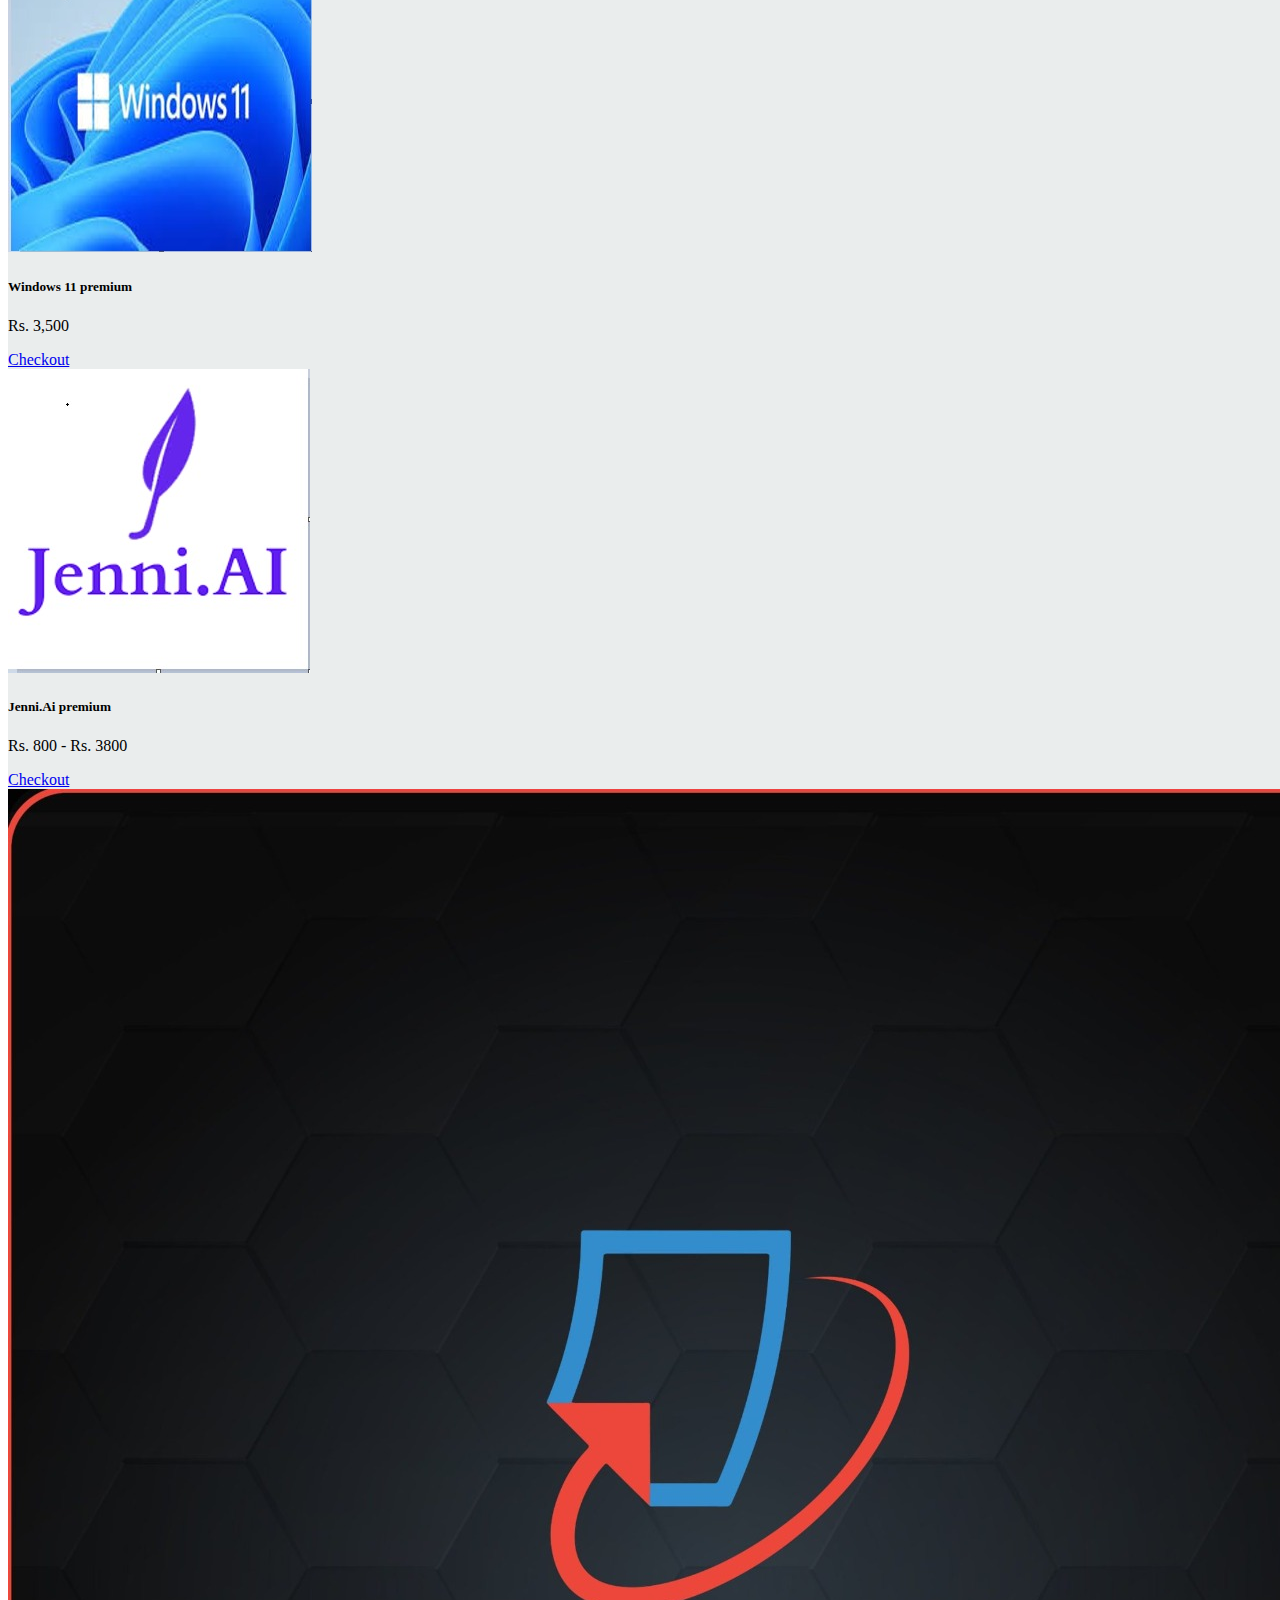
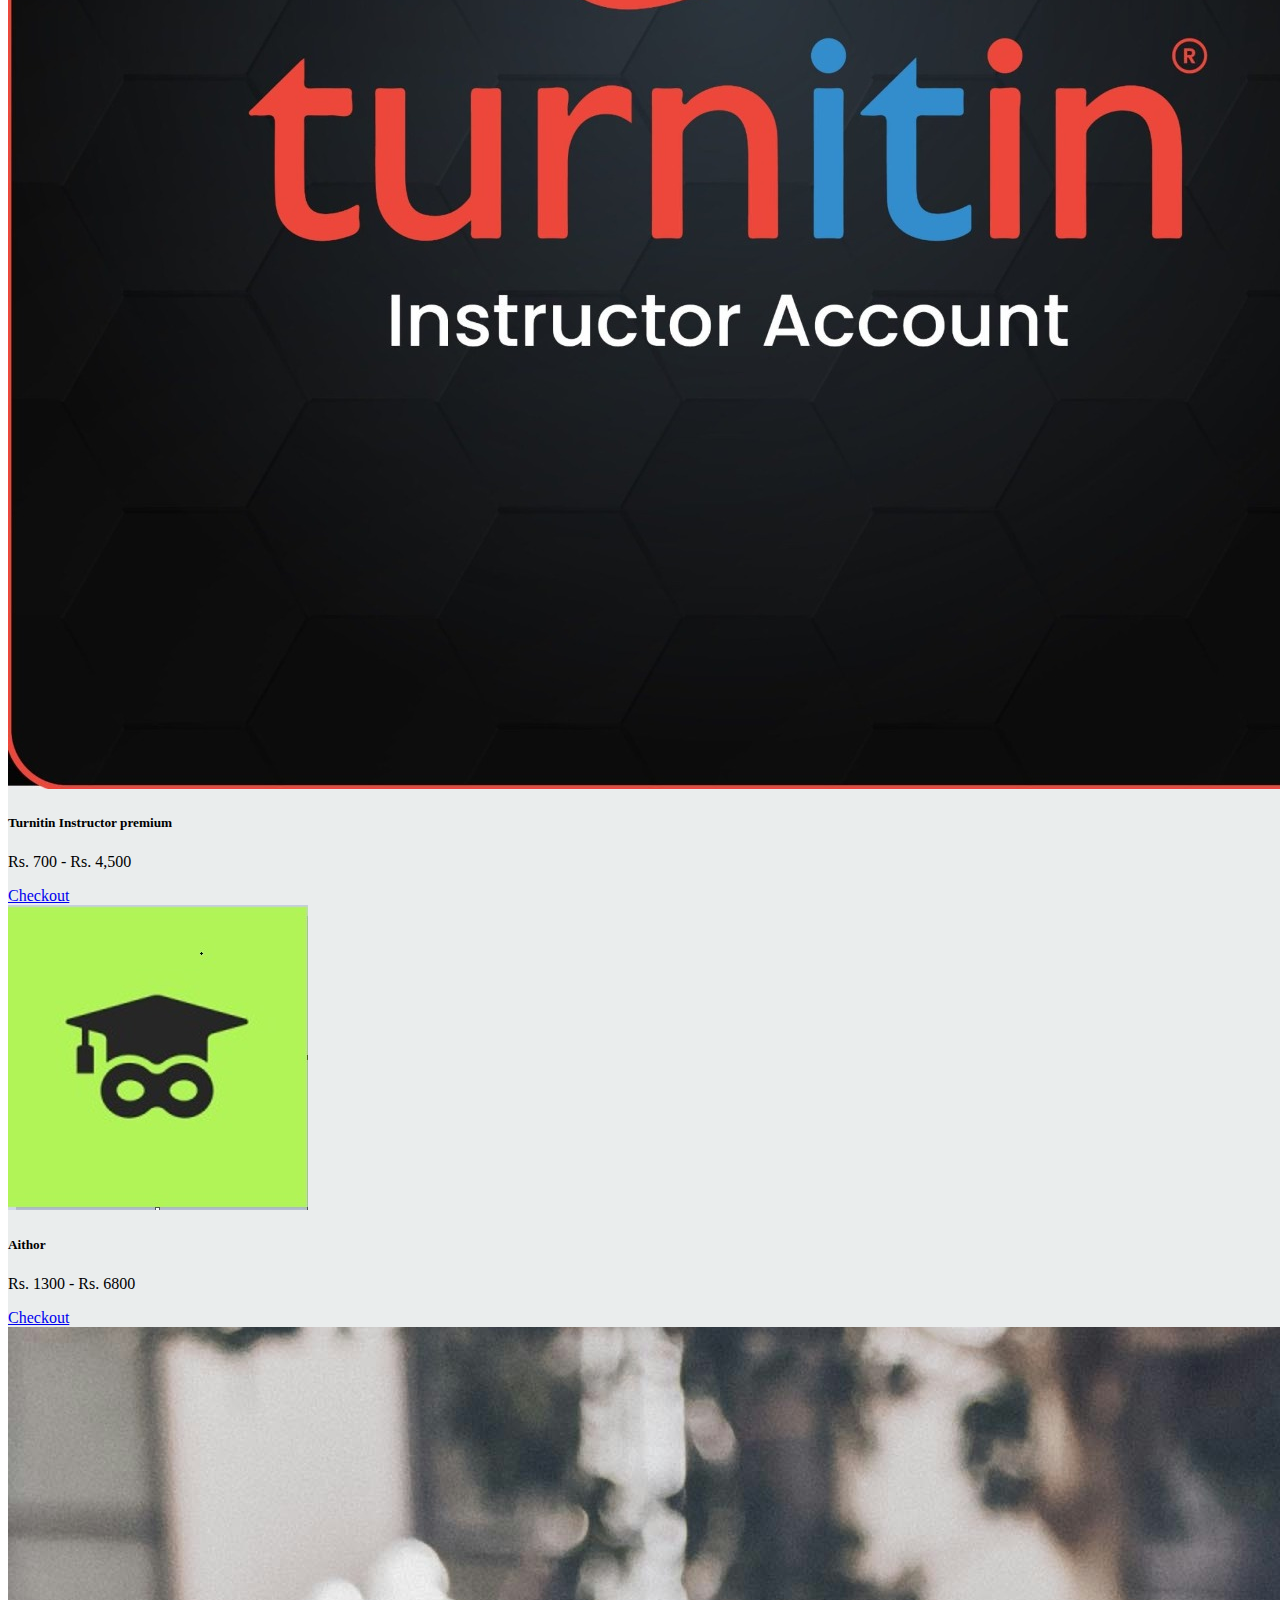
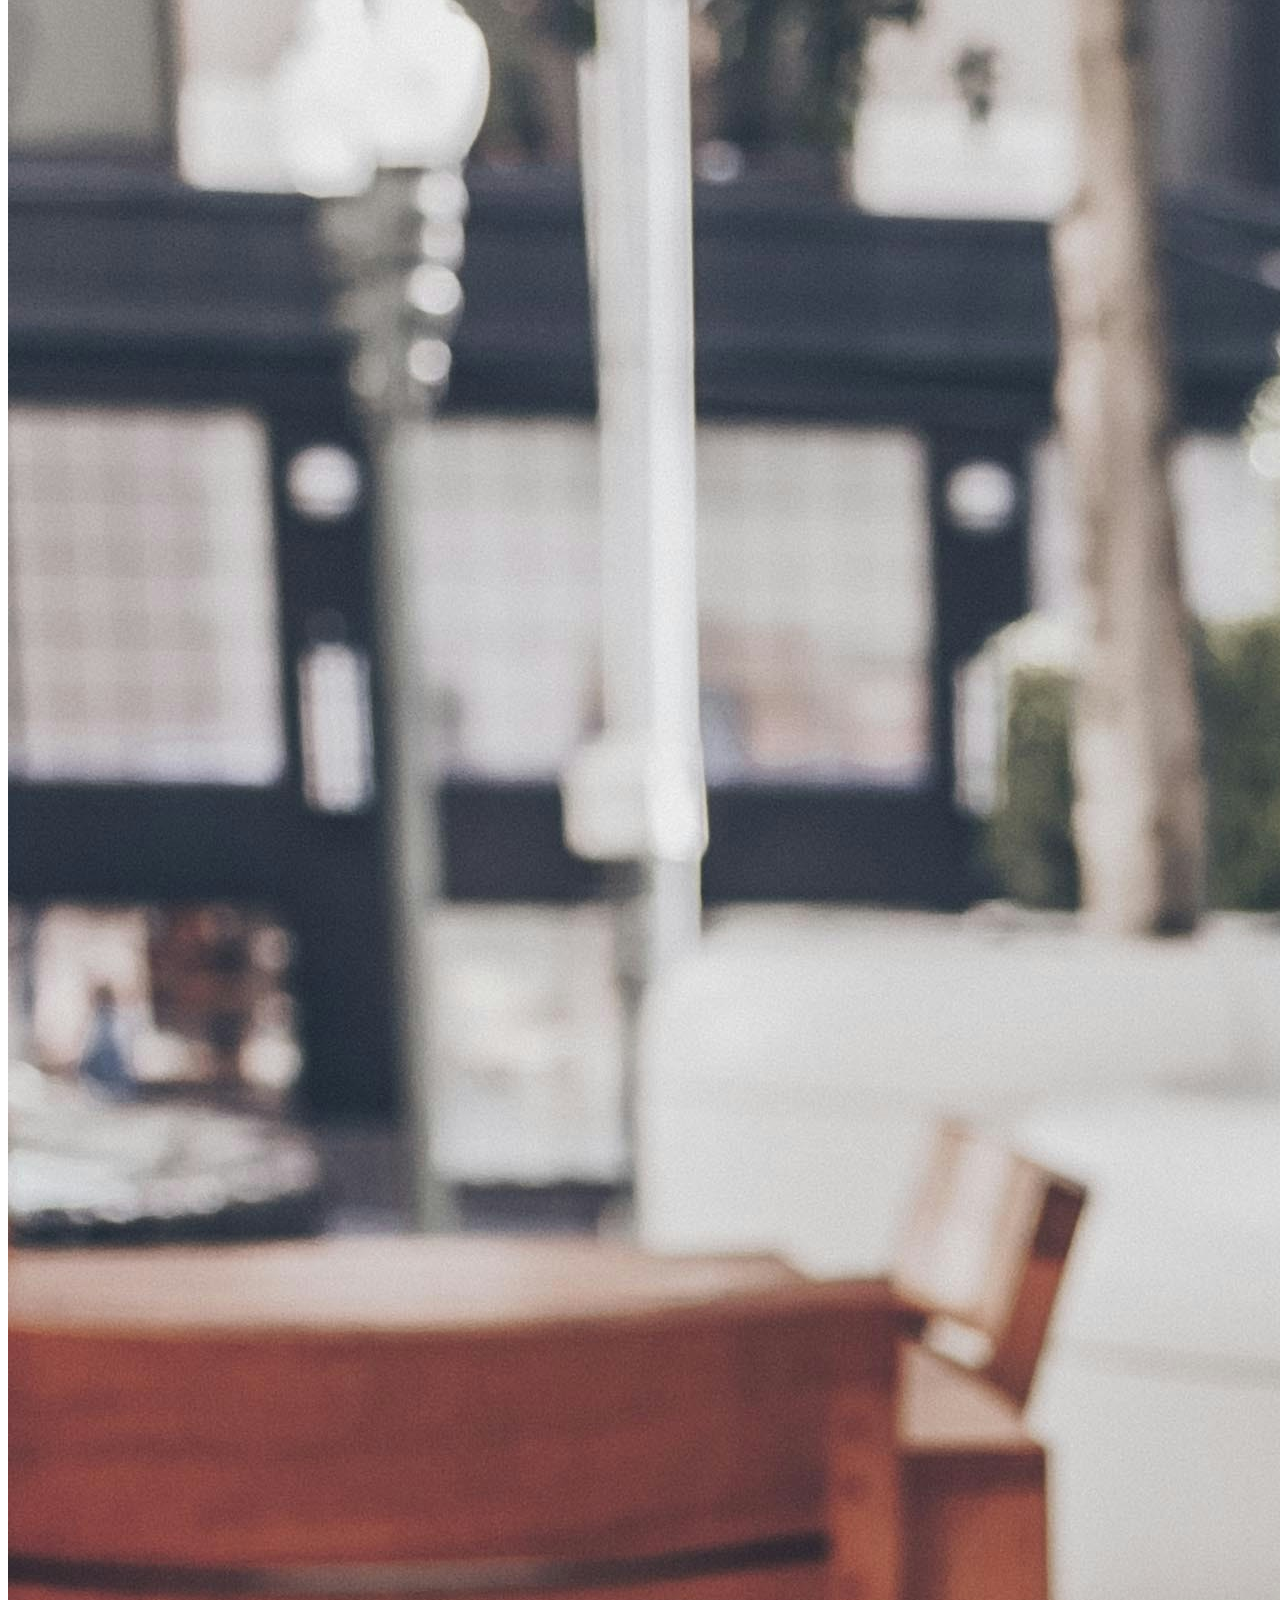
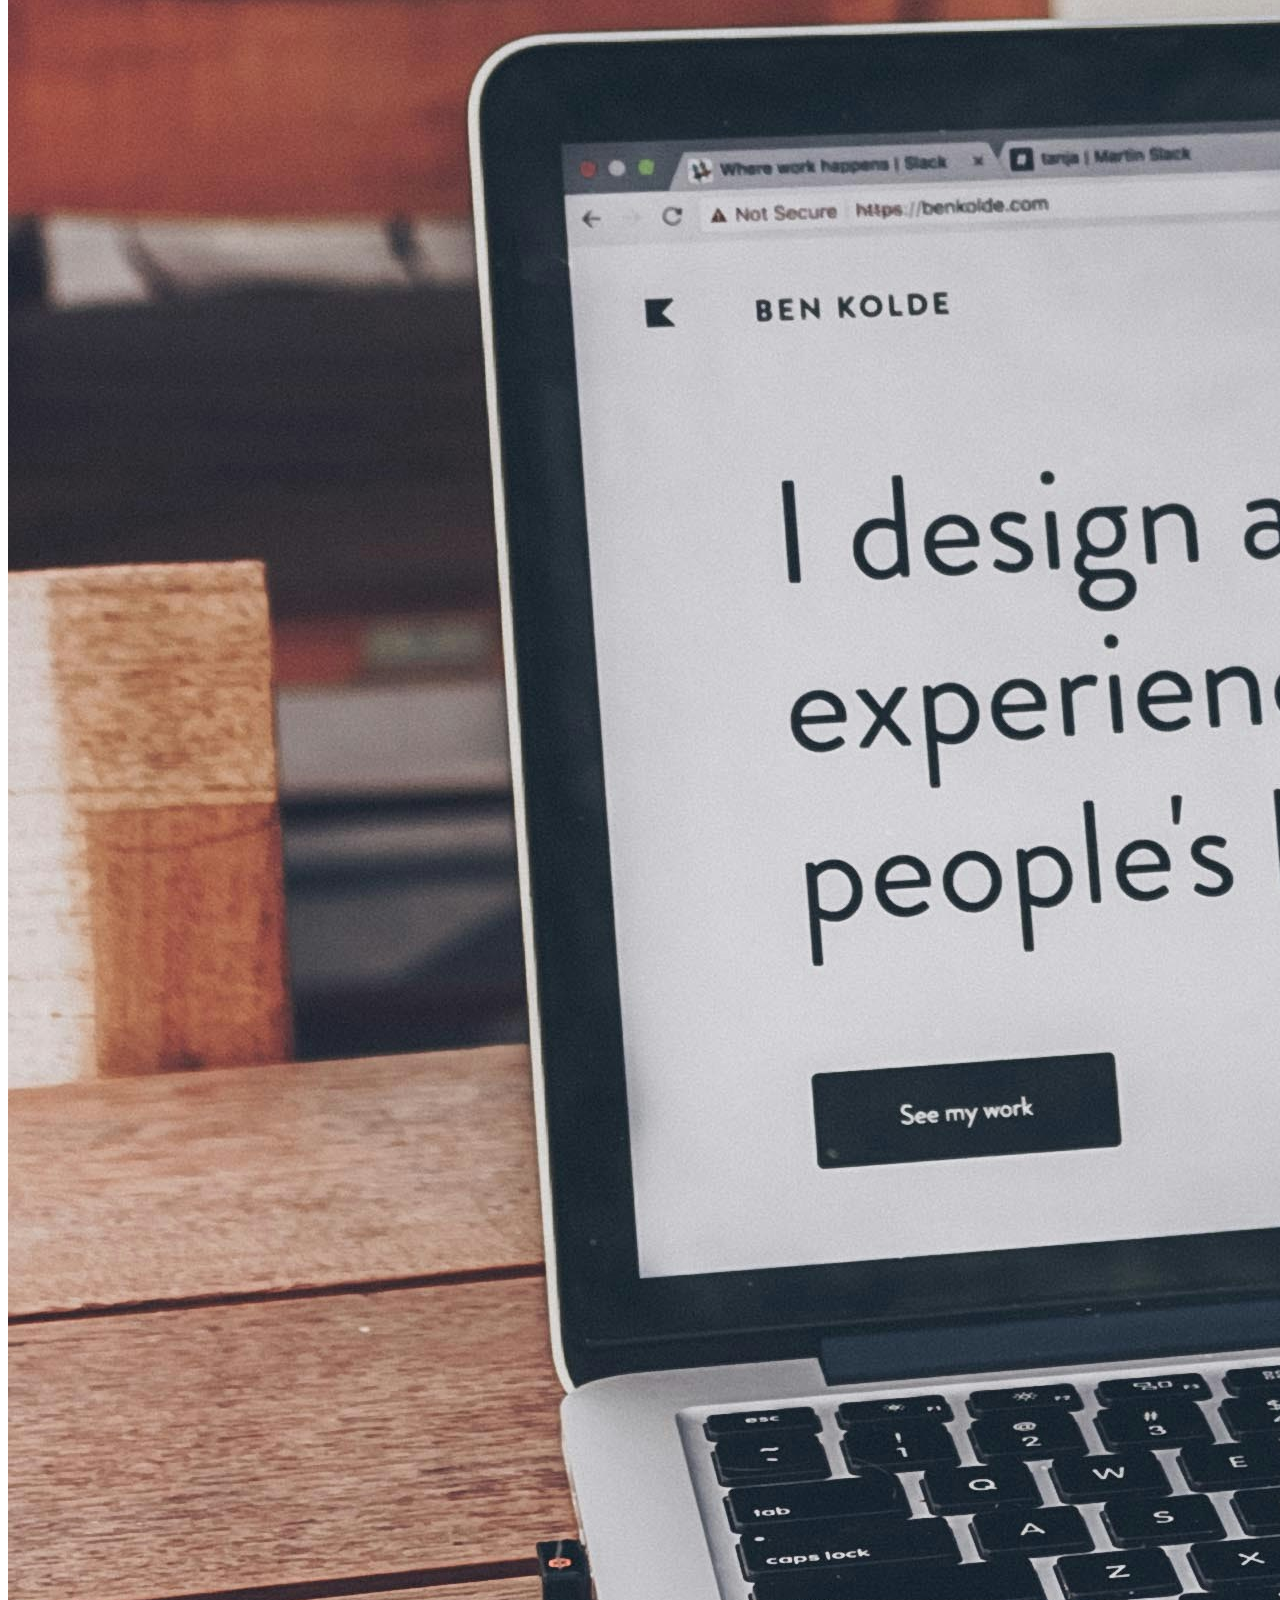
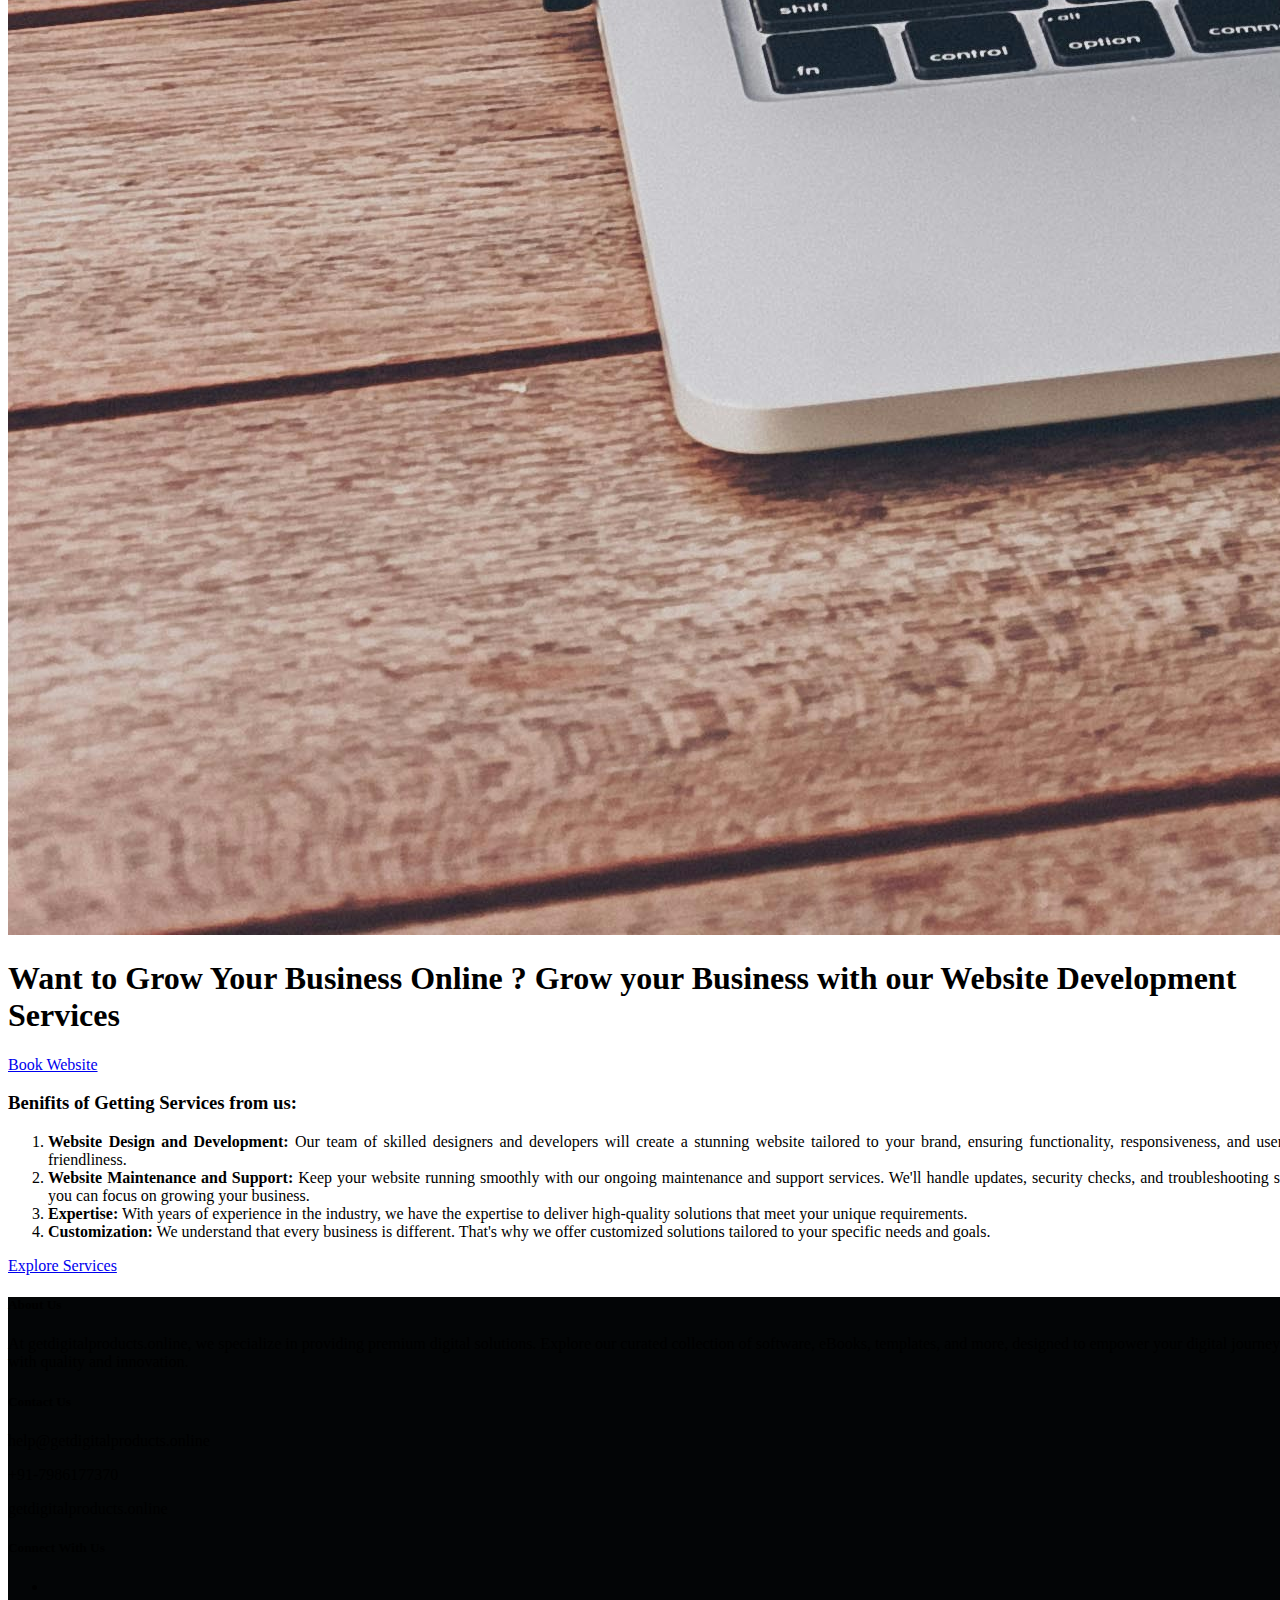
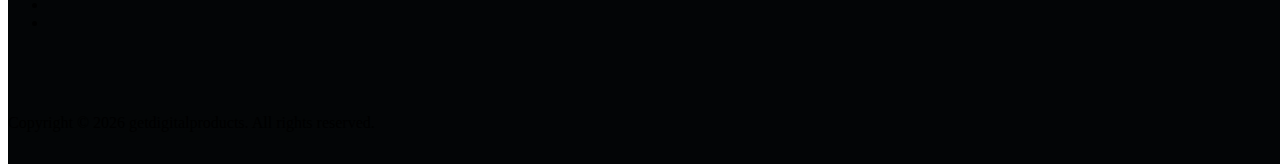
==== commit 89cb266d: "minor logo -m4 fix" ====
--- a/index.html
+++ b/index.html
@@ -23,11 +23,7 @@
       property="og:description"
       content="Explore over 1000 premium software products at Get Digital Products. Get genuine licenses and 24/7 premium support."
     />
-    <meta property="og:image" content="https://example.com/image.jpg" />
-    <!-- Replace with your image URL -->
-    <meta property="og:url" content="https://example.com" />
-    <meta property="og:type" content="website" />
-    <!--  -->
+    <link rel="icon" href="assets/logo.png" type="image/png" />
 
     <title>Get Digital Products</title>
 
